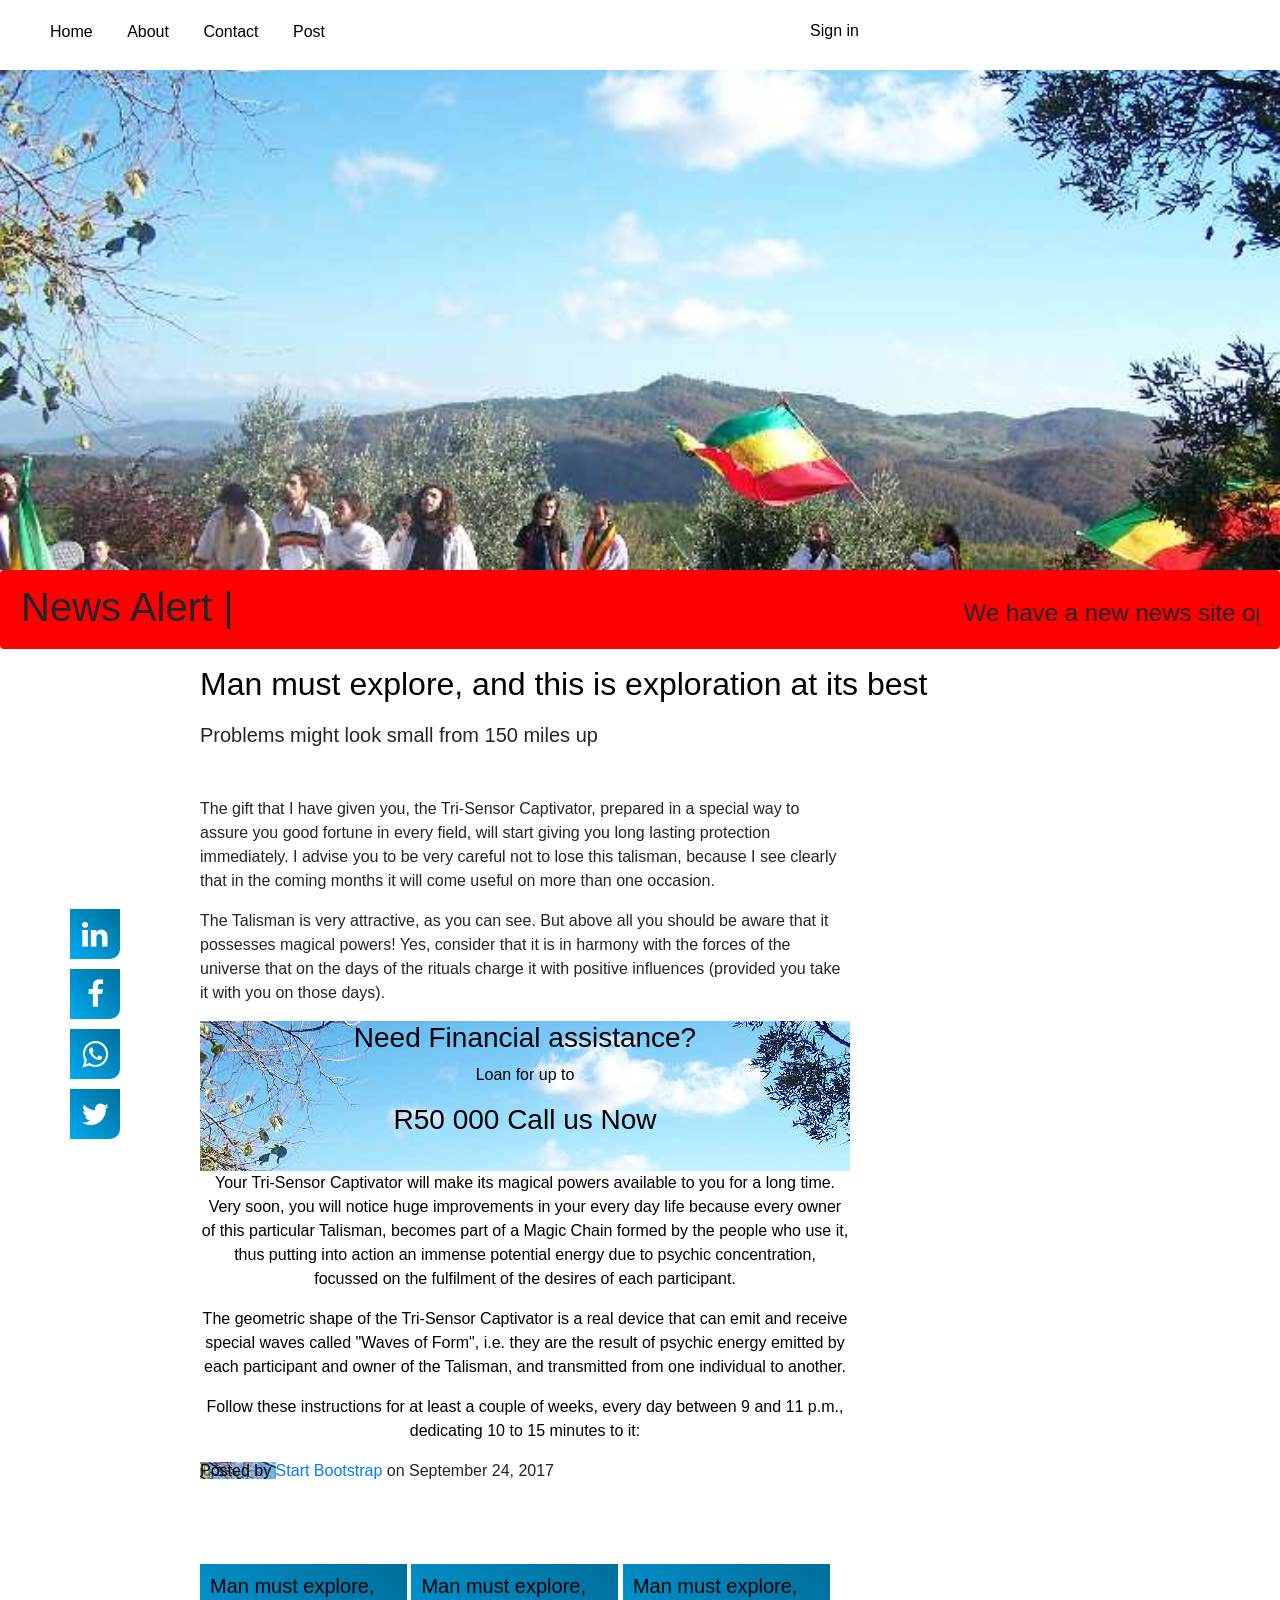
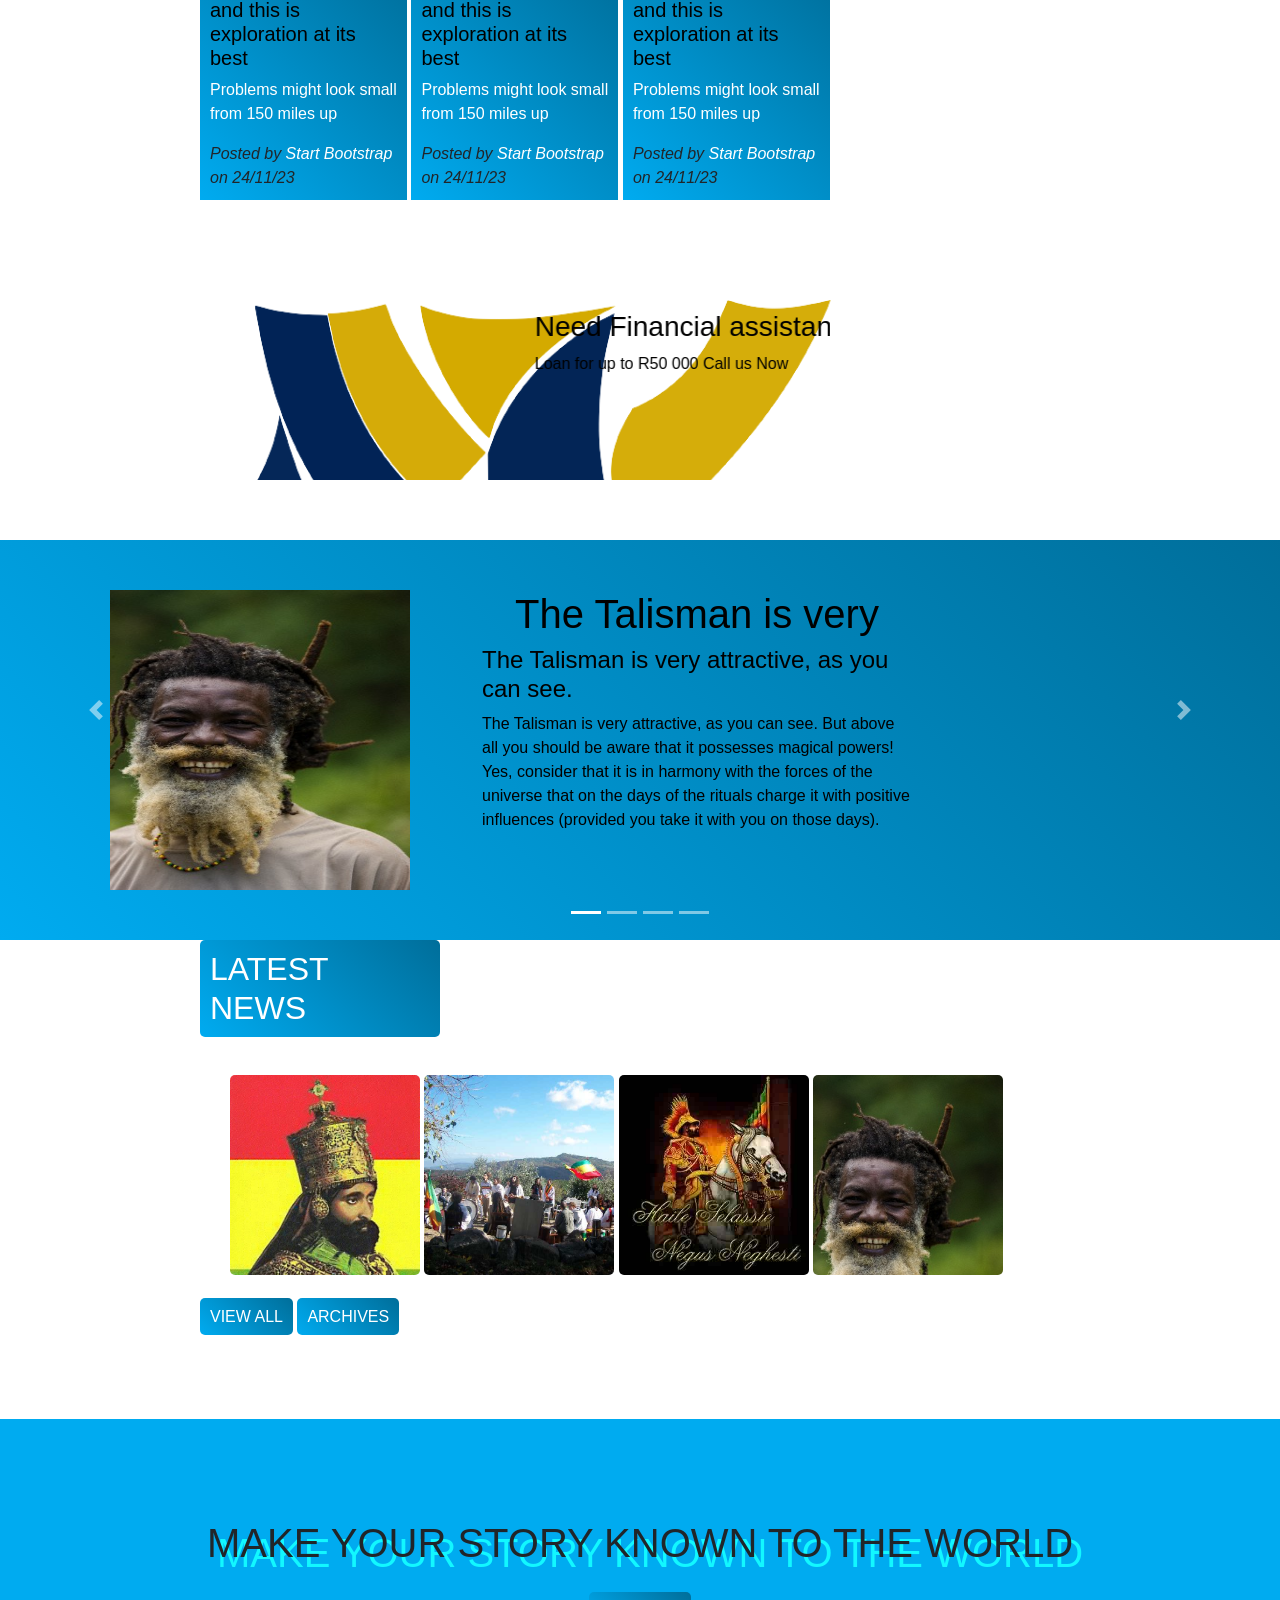
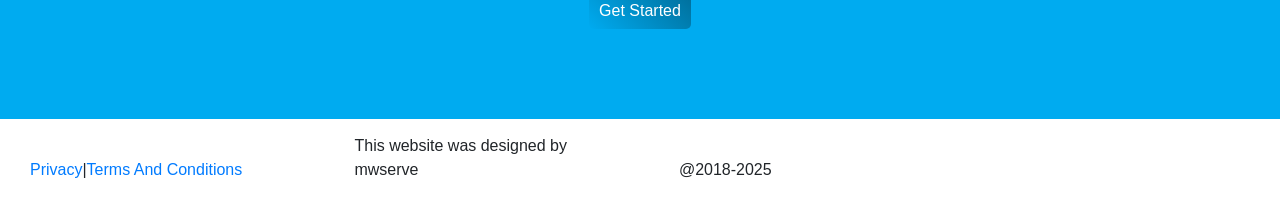
==== index.html @ f70dbe95 "Update and rename article.html to index.html" ====
<!DOCTYPE html PUBLIC "-//W3C//DTD XHTML 1.0 Transitional//EN" "http://www.w3.org/TR/xhtml1/DTD/xhtml1-transitional.dtd">
<html xmlns="http://www.w3.org/1999/xhtml">

<head>
<meta content="text/html; charset=utf-8" http-equiv="Content-Type" />
<title>ContactMe</title>
    <link rel="stylesheet" href="article.css">
    <link rel="stylesheet"  href="https://stackpath.bootstrapcdn.com/bootstrap/4.3.1/css/bootstrap.min.css">
    <link rel="stylesheet" href="https://stackpath.bootstrapcdn.com/font-awesome/4.7.0/css/font-awesome.min.css">
    <script src="https://code.jquery.com/jquery-3.3.1.slim.min.js"></script>
    <script src="https://cdnjs.cloudflare.com/ajax/libs/popper.js/1.14.7/umd/popper.min.js"></script>
    <script src="https://stackpath.bootstrapcdn.com/bootstrap/4.3.1/js/bootstrap.min.js"></script>
    <meta name="viewport" content="width=device-width, initial-scale=1">

</head>
<body>

<!---Navigation---->
<div class="menu">
    <div class="menu-bar">
        <a href="/">Home</a>
        <a href="about">About</a>
        <a href="contactme">Contact</a>
        <a href="add">Post</a>
    </div>
    <a class="brand" href="adduser">Sign in</a>
</div>










<!--Page Header--->
<div class="header"></div>
<div class="alert"><h1>News Alert |</h1>
    <div class="alert-box">
    <marquee>
        <h4>We have a new news site opening soon... <a href="/">Read More</a></h4>
    </marquee>
</div></div>
    <div class="heading">
        <h2>Man must explore, and this is exploration at its best</h2>
            <div class="container">
		        <div class="row">
				<div class="page-heading">

                    <h5>Problems might look small from 150 miles up</h5>
                    <div class="box">
                        <a class="post-preview">

                            <p>The gift that I have given you, the Tri-Sensor Captivator, prepared in a special way to assure you good fortune in every field, will start giving you long lasting protection immediately. I advise you to be very careful not to lose this talisman, because I see clearly that in the coming months it will come useful on more than one occasion.</p>

                             <p>
                                 The Talisman is very attractive, as you can see.
                                 But above all you should be aware that it possesses magical powers! Yes, consider that it is in harmony with the forces of the universe that on the days of the rituals charge it with positive influences (provided you take it with you on those days).
                              </p>
                            <div class="advert">
                                <a href="user" class="advert">

                                        <h3>Need Financial assistance?</h3>
                                        <p>Loan for up to<h3>R50 000  Call us Now</h3></p>

                                
                            </div>
                            <p>Your Tri-Sensor Captivator will make its magical powers available to you for a long time. Very soon, you will notice huge improvements in your every day life because every owner of this particular Talisman, becomes part of a Magic Chain formed by the people who use it, thus putting into action an immense potential energy due to psychic concentration, focussed on the fulfilment of the desires of each participant.</p>

                               <p> The geometric shape of the Tri-Sensor Captivator is a real device that can emit and receive special waves called "Waves of Form", i.e. they are the result of psychic energy emitted by each participant and owner of the Talisman, and transmitted from one individual to another.</p>

                            <p>Follow these instructions for at least a couple of weeks, every day between 9 and 11 p.m., dedicating 10 to 15 minutes to it:</p>

                            <p class="post-meta">Posted by <a href="user">Start Bootstrap</a> on September 24, 2017</p>
                        </div>
                    </div>
				</div>
			</div>
		</div>


<div class="socials">
    <div class="socials-box">
        <a href="#" class="fa fa-linkedin"></a>
        <a href="#" class="fa fa-facebook"></a>
        <a href="#" class="fa fa-whatsapp"></a>
        <a href="#" class="fa fa-twitter"></a>
    </div>
</div>
<!----Main Content---->

<div class="left">
    <div class="cards">
        <a href="article1">
            <h2 class="post-title">Man must explore, and this is exploration at its best</h2>
            <p>Problems might look small from 150 miles up</p>
        </a>
        <em>Posted by <a href="user1">Start Bootstrap</a> on 24/11/23</em>
    </div>
    <div class="cards">
        <a href="article2">
            <h2 class="post-title">Man must explore, and this is exploration at its best</h2>
            <p>Problems might look small from 150 miles up</p>
        </a>
        <em>Posted by <a href="user2">Start Bootstrap</a> on 24/11/23</em>
    </div>
    <div class="cards">
        <a href="article3">
            <h2 class="post-title">Man must explore, and this is exploration at its best</h2>
            <p>Problems might look small from 150 miles up</p>
        </a>
        <em>Posted by <a href="user3">Start Bootstrap</a> on 24/11/23</em>
    </div>

    <div class="advert2">
        <a href="user" class="advert3">
            <marquee>
                <h3>Need Financial assistance?</h3>
                <p>Loan for up to R50 000  Call us Now </p>
            </marquee>
        </a>
    </div>
</div>


	<!-----Slider------->
    		<div id="headerSlider" class="carousel slide" aria-hidden="true" data-ride="carousel">
			<ol class="carousel-indicators">
				<li data-target="#headerSlider" data-slide-to="0" class="active"></li>
				<li data-target="#headerSlider" data-slide-to="1"></li>
				<li data-target="#headerSlider" data-slide-to="2"></li>
                <li data-target="#headerSlider" data-slide-to="3"></li>

			</ol>

<div id="slider">
    <h1></h1>
	<div class="carousel-inner">
		<div class="carousel-item active">
			<div class="img-fluid">
                <img src="elder.jpg" />

				<div class="carousel-caption">
                    <div class="carousel-caption-text">
                        <h1>The Talisman is very </h1>
                        <h4>The Talisman is very attractive, as you can see.</h4>
                        <p>
                            The Talisman is very attractive, as you can see.
                            But above all you should be aware that it possesses magical
                            powers! Yes, consider that it is in harmony with the forces of
                            the universe that on the days of the rituals charge it with
                            positive influences (provided you take it with you on those
                            days).
                        </p>
                    </div>
                </div>
		    </div>
        </div>

		<div class="carousel-item">
            <div class="img-fluid">
                <img src="9dwnq1jq3aa.jpg" />
            </div>
				<div class="carousel-caption">

                    <div class="carousel-caption-text">
                                                <h1>The Talisman is very </h1>
                        <h4>The Talisman is very attractive, as you can see.</h4>
                        <p>
                            The Talisman is very attractive, as you can see.
                            But above all you should be aware that it possesses magical
                            powers! Yes, consider that it is in harmony with the forces of
                            the universe that on the days of the rituals charge it with
                            positive influences (provided you take it with you on those
                            days).
                        </p>
                    </div>
                </div>
            </div>


		<div class="carousel-item">
            <div class="img-fluid">
                <img src="haile.jpg" />
            </div>
				<div class="carousel-caption">
                    <div class="carousel-caption-text">
                                                <h1>The Talisman is very </h1>
                        <h4>The Talisman is very attractive, as you can see.</h4>
                        <p>
                            The Talisman is very attractive, as you can see.
                            But above all you should be aware that it possesses magical
                            powers! Yes, consider that it is in harmony with the forces of
                            the universe that on the days of the rituals charge it with
                            positive influences (provided you take it with you on those
                            days).
                        </p>
                    </div>
                </div>
            </div>


		<div class="carousel-item">
			<div class="img-fluid">
                <img src="17.jpg" />
            </div>
				<div class="carousel-caption">
                    <div class="carousel-caption-text">
                                                <h1>The Talisman is very </h1>
                        <h4>The Talisman is very attractive, as you can see.</h4>
                        <p>
                            The Talisman is very attractive, as you can see.
                            But above all you should be aware that it possesses magical
                            powers! Yes, consider that it is in harmony with the forces of
                            the universe that on the days of the rituals charge it with
                            positive influences (provided you take it with you on those
                            days).
                        </p>
                    </div>
                </div>
	       </div>
        </div>






			<a class="carousel-control-prev" href="#headerSlider" role="button" data-slide="prev">
				<span class="carousel-control-prev-icon" aria-hidden="true"></span>
				<span class="sr-only">Previous</span>
			</a>
			<a class="carousel-control-next" href="#headerSlider" role="button" data-slide="next">
				<span class="carousel-control-next-icon" aria-hidden="true"></span>
				<span class="sr-only">Next</span>
			</a>

	</div>
	</div>


<div id="testimonials">
    <div class="heading">
    <h2>LATEST NEWS</h2>
    </div>
	<div class="testimonials">
		<div class="testimonial">
		<div class="testimonials-box">
			<div id="testimonial-kenzo">
				<div class="overlay">
                    <em> 02 Nov 24</em>
				<h6>Lebo Mooka</h6>
			<p>Mwserv is a black owned company that is focus is mainly on technology </p>
                    <a href="/">Read More</a>
				</div>
			</div>
			</div>
		</div>
		<div class="testimonial">
		<div class="testimonials-box">
			<div id="testimonial-emma">
				<div class="overlay">
                    <em> 02 Nov 24</em>
				<h6>Emmah Dube</h6>
				<p>Our mission is to became contributing unit of the community </p>
                    <a href="/">Read More</a>
				</div>
			</div>
			</div>
		</div>
		<div class="testimonial">
		<div class="testimonials-box">
			<div id="testimonial-lebo">
				<div class="overlay">
                    <em> 02 Nov 24</em>
				<h6>Tshepo Moeti</h6>
				<p>Clients are the source of strength,they push us to reach greater heights </p>
                    <a href="/">Read More</a>
				</div>
			</div>
			</div>
		</div>
		<div class="testimonial">
		<div class="testimonials-box">
			<div id="testimonial-thuso">
				<div class="overlay">
                    <em> 02 Nov 24</em>
				<h6>Empress Thuso</h6>
				<p>Partner with highly recognised companies and assist new companies</p>
                    <a href="/">Read More</a>
				</div>
			</div>
			</div>
		</div>
        <div class="view">
            <a href="add" class="buy-btn">VIEW ALL</a>
            <a href="add" class="buy-btn">ARCHIVES</a>
        </div>
    </div>
        <div class="add">
            <h1>Make your story known to the world</h1><br/>
            <a href="adduser" class="buy-btn">Get Started</a>
        </div>
<div class="footer">
    <div class="cardless">
        <a href="#">Privacy</a>|<a href="#">Terms And Conditions</a>
    </div>
    <div class="cardless">
        <p>This website was designed by mwserve </p>
    </div>
    <div class="cardless">
        <p>&#64;2018-2025</p>
    </div>

</div>
</div>

</body>

</html>
---- article.css ----
:root {
    --bg-color:#081b29;
    --main-color:#00abf0;
    --text-color:#333;
    --second-text-color:#555;
    --white-color:#fff;
    --cover-color:linear-gradient(45deg, #00abf0, #006e9a);
    --pages-color:linear-gradient(90deg, #fff, #ddd);
    --box-shadow:0, 0 .6rem rgba(0, 0, 0, .2);
}
.header
{
    background-image: url(17.jpg);
    height: 500px;
    background-attachment: fixed;
    background-size: cover;
    background-position: full image;

}

.brand
{
    color: black;
    padding:10px;
    margin-top: -45px;
    float:left;
    margin-left:800px;


}
.brand:hover {
    background: var(--main-color);
    color: var(--white-color);
    text-decoration:none;
box-shadow: 0 0 0.9rem #12f7ff;
}
@media screen and (max-width:1000px ){
	.brand{
        margin-left: 340px;
        margin-top: -38px;
	}
}
.menu
{
    color: #006600;
    margin-top: 20px;
    height:50px;

}
.menu-bar{
    margin-left:30px;
}
.menu-bar a
{
    padding:10px;
    color:black ;
    display:inline-block;
    margin-top: -10px;
    margin-left:10px;


}
.menu-bar a:hover {
    background: var(--main-color);
    color: var(--white-color);
    text-decoration:none;
    padding:10px;
    box-shadow: 0 0 0.9rem #12f7ff;
}
.socials
{
	margin-top:-610px;
    margin-left: 60px;

}
.socials-box{
    padding:10px;
    width:70px;
}
@media screen and (max-width:1000px ){
	.socials{
		margin-left: -80px;
        margin-top: -250px;
	}
}
.socials a
{
	background: var(--cover-color);
	font-size:30px;
	width:50px;
	text-align:center;
	margin-top:10px;
	margin-left:0px;
	height:50px;
	padding:10px;
    color: white;
    border-bottom-right-radius: 10px;
    text-decoration:none;


}
.socials a:hover
{
        background: var(--main-color);
    color: var(--white-color);
    text-decoration:none;
box-shadow: 0 0 0.9rem #12f7ff;
}
.left
{
    width:650px;
	margin-top:400px;
	padding:10px;
	margin-left:190px;
}
.cards
{
	background: var(--cover-color);
	width:207px;
	margin-top:5px;
	padding:10px;
	margin-left:0px;
	display:inline-block;

}
.cards h2
{
    font-size:20px
}
.cards a
{
    color:white;
}
.cards a:hover
{
    text-decoration:none;
}
.heading
{
    width:800px;
    margin-left:200px;
}
.alert
{
    background-color:red;
    padding:10px;
}
.alert h1
{
    width:300px;
}
.alert a
{
   color:black;
}
.alert a:hover
{
   color:white;
   text-decoration:none;
}

.alert-box
{
    margin-top:-40px;
    margin-left:270px;
}
h2
{
    margin-left: 0px;
    color: black;
    margin-top: 20px;
    width:100%;
}
.register
{
    margin-left:65px;
    margin-top:30px;

}
.register .form-group
{
	margin-top:-105px;
}
.form-groups
{
    float:left;
    margin-left:20px;
}
.container
{
    margin-left: 0px;
    margin-top: 20px;
    width: 600px;
}
.box
{
	width:650px;
	margin-top:50px;
	margin-left:0px;
}
.advert
{
    height:150px;
    background-image: url(17.jpg);
    text-align:center;
    color:black;
}
.advert:hover{
text-decoration:none;
color:white;
}

.advert {
	animation: slideRight 1s ease forwards;
	opacity: 0;
	animation-delay: 2.0s;
}
@keyframes slideRight{
	0%{
		transform: translateX(-100px);
		opacity: 0;
	}
	100%{
		transform: translateX(0);
		opacity: 1;
	}
}


.advert2
{
    height:180px;
    background-image: url(mwslogo.png);
    text-align:center;
    color:black;
    margin-top:100px;
    margin-left:-10px;
    width:650px;
    padding:10px;
    background-size: cover;
    background-position: full image;
}
.advert2:hover
{
    text-decoration:none;
    color:white;
}
.advert2 {
	animation: slideBottom 1s ease forwards;
	opacity: 0;
	animation-delay: 4.0s;
}
@keyframes slideBottom{
	0%{
		transform: translateY(-100px);
		opacity: 0;
	}
	100%{
		transform: translateY(0);
		opacity: 1;
	}
}
.advert3
{
    text-align:center;
    color:black;
}
.advert3:hover{
text-decoration:none;
color:white;
}



/*-----Slider------*/
#slider
{
	width:100%;
	padding-top:10px;
    color: black;
    margin-top: 30px;
}
@media screen and (max-width:400px ){
    #slider{

        width: 480px;
	}
}
#slider h1
{
    margin-top: 10px;
    color: black;
    text-align: center;
    font-family:sans-serif;
}
.carousel-item
{
        height: 400px;
        width: 100%;
        background: var(--cover-color);
}
@media screen and (max-width:400px ){
    .carousel-item{
        height: 700px;
        width: 480px;
	}
}
.carousel-caption
{
	margin-left: 270px;
    width: 470px;
    height: 400px;
    background-color: ;
}
@media screen and (max-width:1000px ){
    .carousel-caption{
        margin-left: 185px;
        width: 220px;
	}
}
@media screen and (max-width:400px ){
    .carousel-caption{
        margin-left: -65px;
        margin-top: 90px;
        width: 465px;
        height: 340px;
	}
}
.carousel-caption-text
{
   text-align: left;
    color: black;
    padding: 20px;
height:300px;
    margin-top: 20px;
    margin-left: 0px;
}

.img-fluid
{
	width:200px;
	height:400px;
    margin-left: 10px;
    background-color: ;

}
@media screen and (max-width:1000px ){
	.img-fluid{
        margin-left: 0px;


	}
}
@media screen and (max-width:400px ){
	.img-fluid{
        margin-left: 0px;width: 480px;


	}
}
.img-fluid img
{
    width: 300px;
    height:300px;
    margin-left: 100px;
    padding: 0px;
    margin-top:50px;

}
@media screen and (max-width:1000px ){
	.img-fluid img{
        margin-left: 0px;
        width: 250px;
        height: 400px;


	}
}
@media screen and (max-width:400px ){
	.img-fluid img{
        margin-left: 0px;
        width: 480px;
        height: 400px;


	}
}

.carousel-control-prev
{


    height: 40px;
    margin-top: 170px;
    margin-left: 0px;
}

@media screen and (max-width:1000px ){
    .carousel-control-prev{
        margin-left: -20px;
        margin-top: 90px;
	}
}
@media screen and (max-width:400px ){
    .carousel-control-prev{
        height: 80px;
        margin-top: 90px;
	}
}
.carousel-control-next
{

    height: 40px;
    margin-top: 170px;
    margin-right: 0px;
}
@media screen and (max-width:1000px ){
    .carousel-control-next{
        margin-right: 210px;
        margin-top: 90px;
	}
}
@media screen and (max-width:400px ){
    .carousel-control-next{
        margin-right: -140px;
        margin-top: 110px;
	}
}









#testimonials
{
    height: 400px;
    margin-top: 0px;
  	background-size: cover;
	width: 100%;
}
@media screen and (max-width:1000px ){
	#testimonials{
		height: 400px;
		margin-left: 10px;
		width: 466px;
	}
}
@media screen and (max-width:400px ){
	#testimonials{
		width: 470px;
		margin-left: 10px;
	}
}
.testimonials
{
	margin-top:10px;
	display:inline-block;
	padding-bottom:10px;
	margin-left:230px;



}


@media screen and (max-width:1000px ){
	.testimonials{
		margin-left:20px;
		margin-top: 10pz;
		height: 800px;

	}
}

@media screen and (max-width:400px ){
	.testimonials{
		width: 460px;margin-left: 20px;
    }
}

.testimonial
{

	display: inline-block;
	width: 190px;
	height: 300px;
	border-radius: 5px;
	color: white;
	text-align: center;

}
@media screen and (max-width:1000px ){
	.testimonial{
		width: 215px;
		height: 310px;
	}
}
@media screen and (max-width:400px ){
	.testimonial{
		width: 215px;
		height: 310px;
	}
}
.testimonials-box
{

	border-radius: 5px;
	margin-top: 20px;
	height: 200px;
	margin-left: 0px;
	width: 190px;
	text-align: center;
	transition: all ease 0.6s;

}
.testimonials-box:hover{
	transform: rotate3d(1,1,0,20deg);
}













	.testimonials h6
	{

		color: white;
		font-size: 18px;
		text-align: center;
		margin-top: 10px;
		padding-top: 0px;

	}

#testimonial-kenzo
{
	background-image: url(haile.jpg);
	background-repeat: no-repeat;
	background-size: cover;
	border-radius: 5px;
	height: 200px;
}
#testimonial-emma
{
	background-image: url(17.jpg);
	background-repeat: no-repeat;
	background-size: cover;
	border-radius: 5px;
	height: 200px;
}
#testimonial-lebo
{
	background-image: url(9dwnq1jq3aa.jpg);
	background-repeat: no-repeat;
	background-size: cover;
	border-radius: 5px;
	height: 200px;
}
#testimonial-thuso
{
	background-image: url(elder.jpg);
	background-repeat: no-repeat;
	background-size: cover;
	border-radius: 5px;
	height: 200px;
}


.overlay{
	height: 100%;
	width: 100%;
	background: var(--cover-color);
	opacity: 0;
	transition: all ease 0.6s;
	border-radius: 5px;
}
.overlay:hover
{
	opacity: 1;

}
.overlay a
{
    color:white;
}
.overlay a:hover
{
    color:red;
    text-decoration:none;
}
.overlay em
{
    font-size:12px;
}
#testimonials h2
{

    padding:10px;
    color:white;
    width:30%;
    border-radius: 5px;
    background: var(--cover-color);
}
.view
{
    margin-top:-50px;
    margin-left:-30px;
}
.view a, .add a
{
    border-radius: 5px;
    background: var(--cover-color);
    padding:10px;
    margin-top:20px;

    color:white;
}
.buy-btn a
{
    width:500px;
}
.view a:hover, .add a:hover
{
    text-decoration:none;
    background: var(--main-color);
    color: var(--white-color);
    text-decoration:none;
box-shadow: 0 0 0.9rem #12f7ff;
}
.add
{
    margin-top:80px;
    height:300px;
    background: var(--main-color);
    text-align:center;
    padding-top:100px;
}
.add h1
{
    color: 00abf0;
    text-transform:uppercase ;transition-duration: 1s;-webkit-background-clip:text;
   direction: left;
    transform:rotate3d(-50%,-50%);
    text-shadow: 10px 10px #12f7ff;
    behavior:slide;
    font-size: 40px;
}
.footer .cardless
{

	width:300px;
	margin-top:5px;
	padding:10px;
	margin-left:20px;
	display:inline-block;
	background-color:white;

}
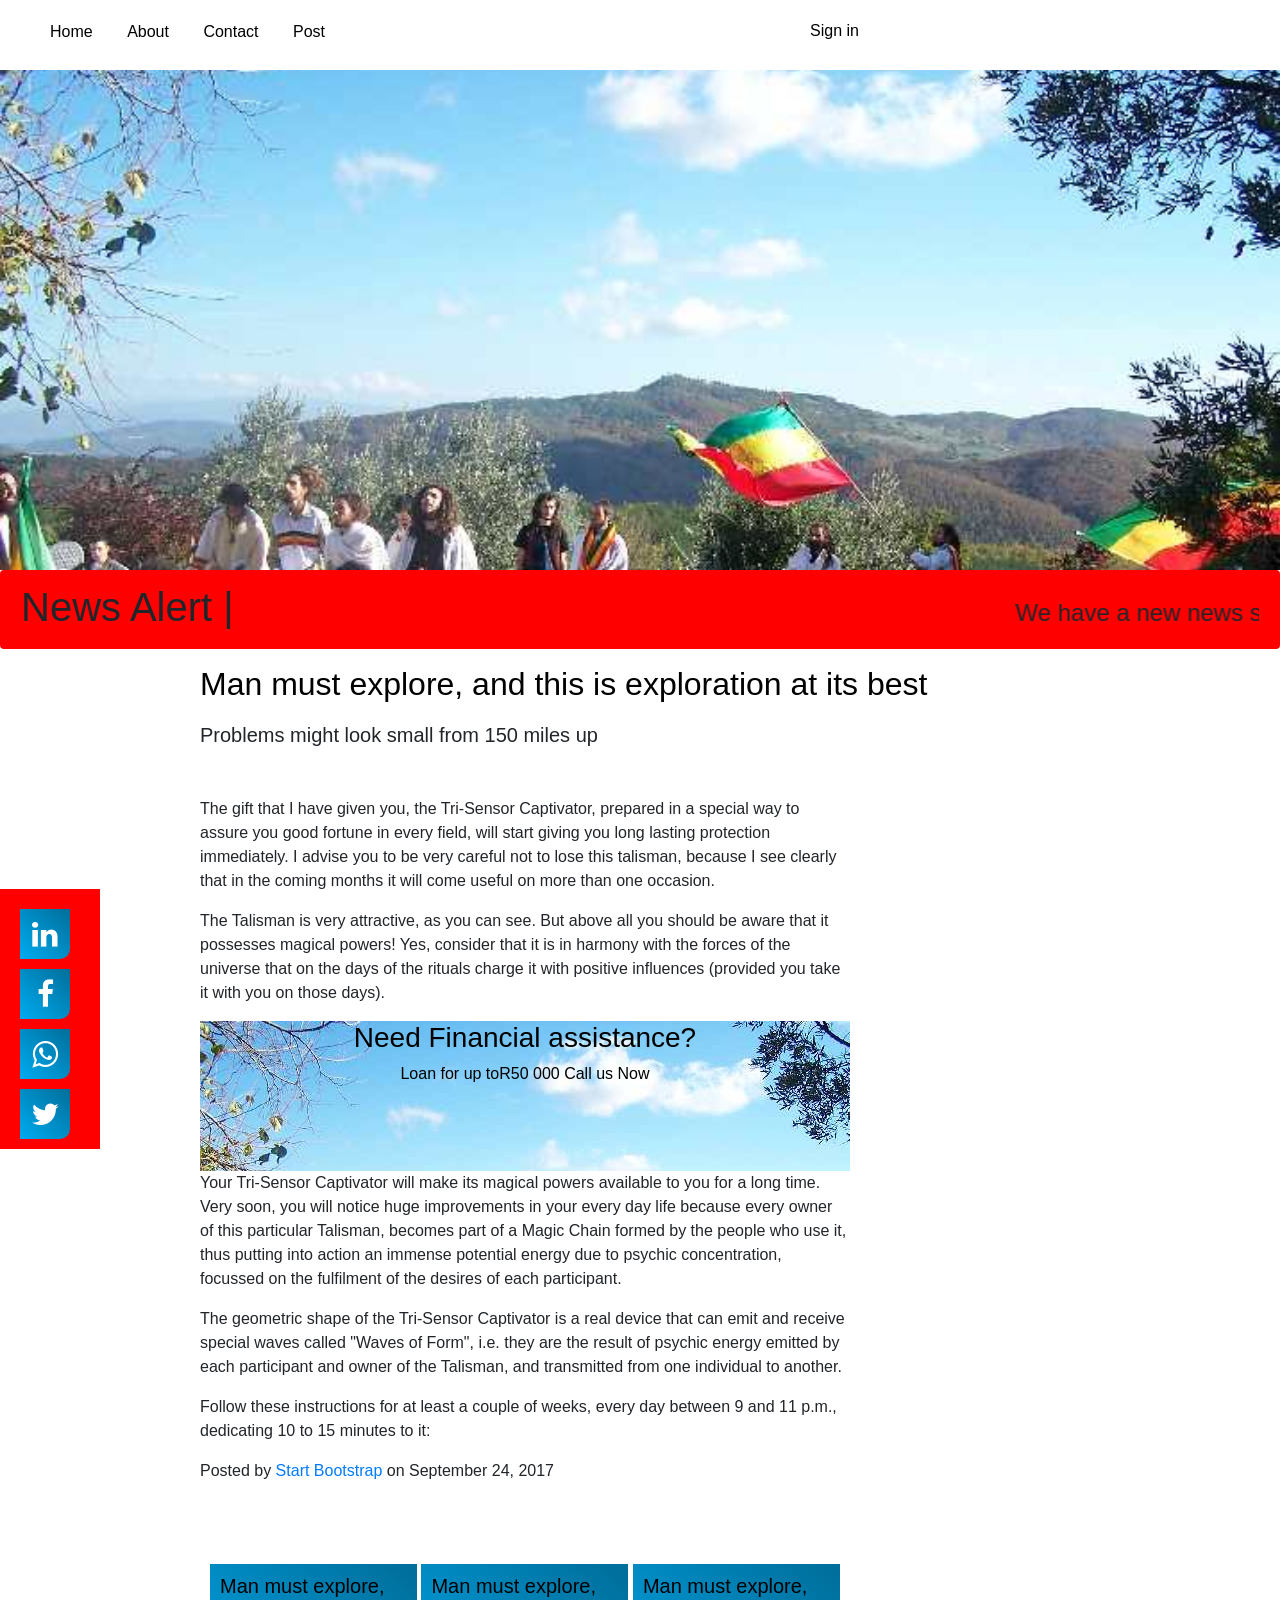
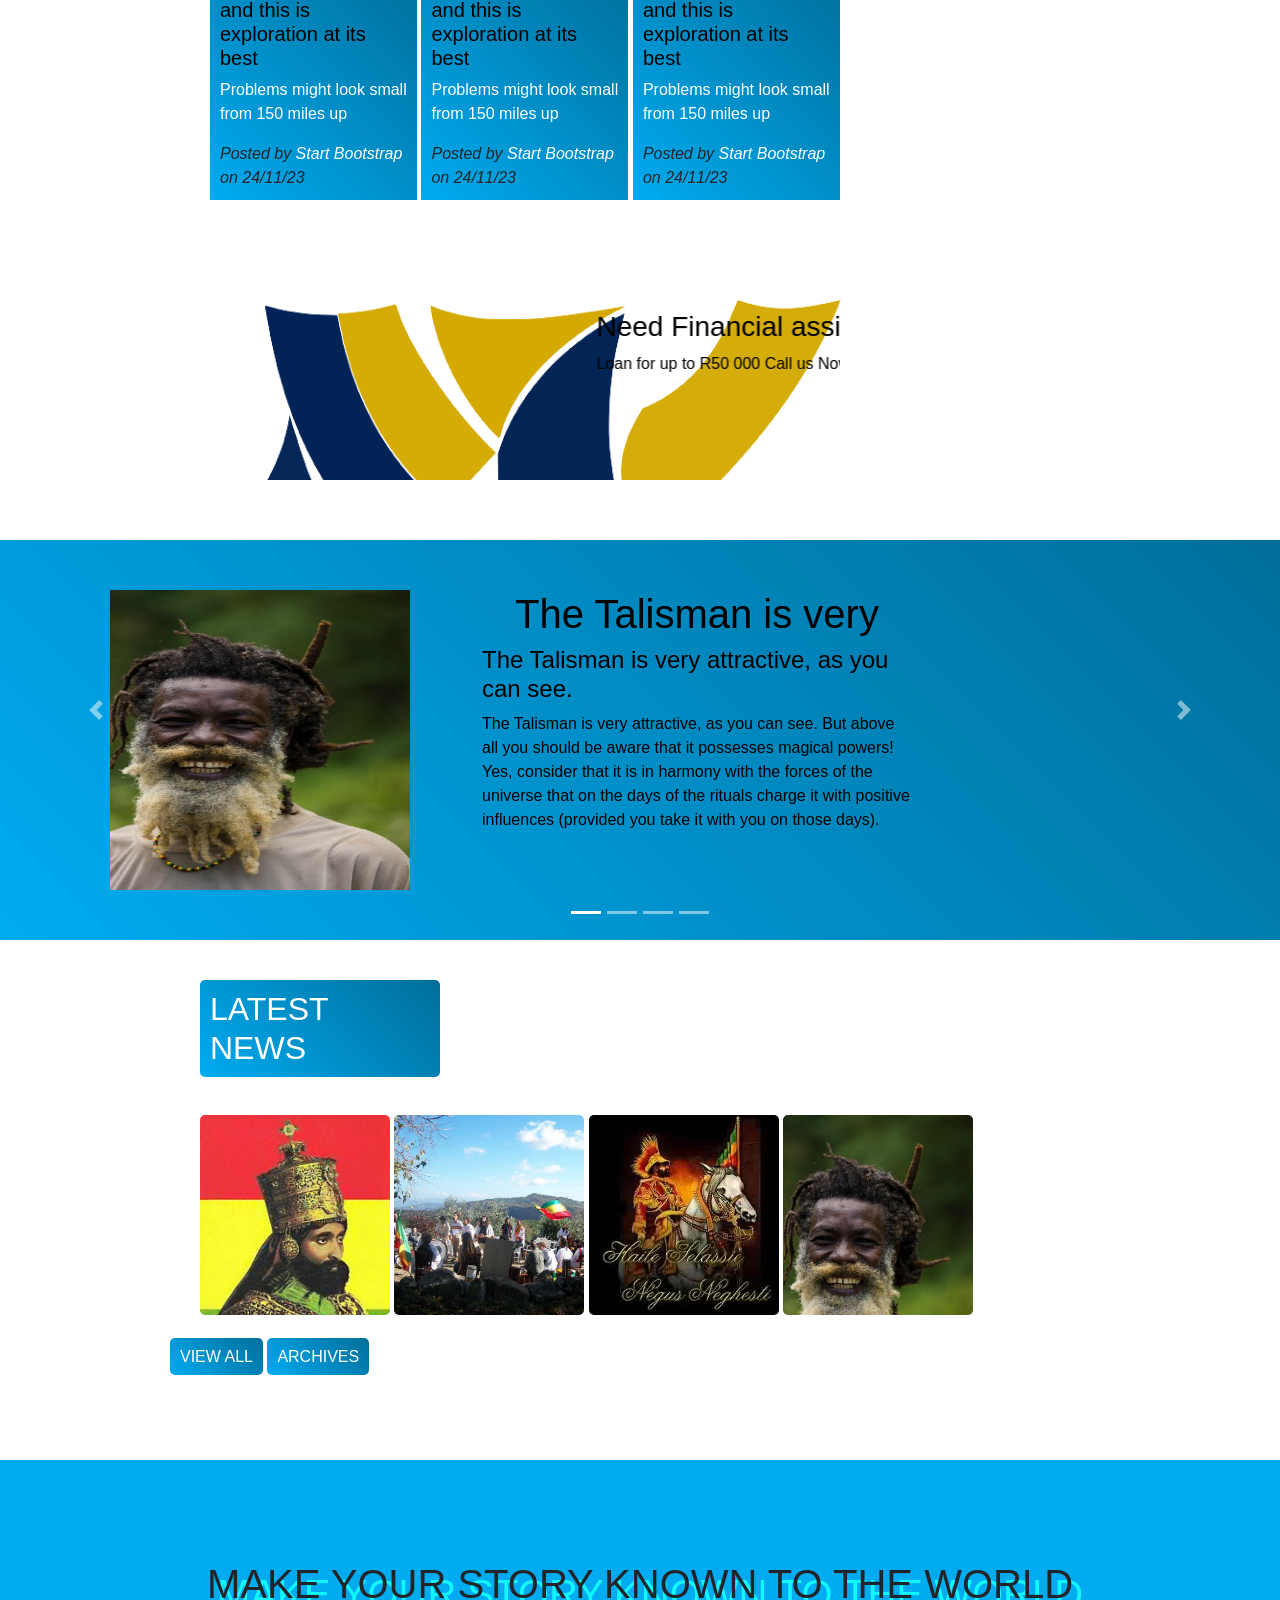
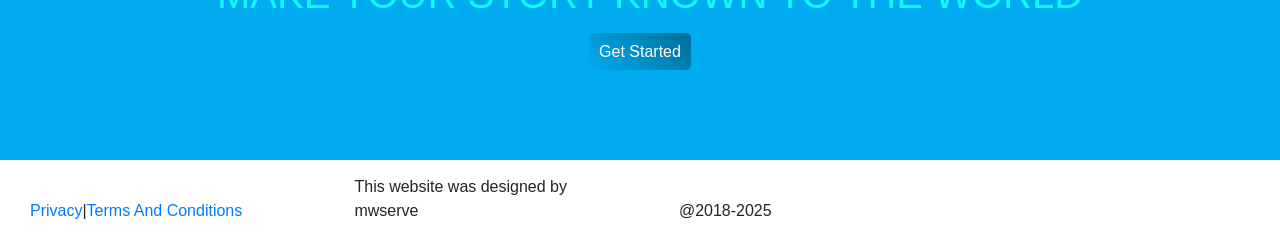
==== commit 5b246ef2: "Update index.html" ====
--- a/index.html
+++ b/index.html
@@ -40,10 +40,11 @@
 <div class="header"></div>
 <div class="alert"><h1>News Alert |</h1>
     <div class="alert-box">
-    <marquee>
-        <h4>We have a new news site opening soon... <a href="/">Read More</a></h4>
-    </marquee>
-</div></div>
+		<marquee>
+			<h4>We have a new news site opening soon... <a href="/">Read More</a></h4>
+		</marquee>
+	</div>
+</div>
     <div class="heading">
         <h2>Man must explore, and this is exploration at its best</h2>
             <div class="container">
@@ -52,7 +53,7 @@
 
                     <h5>Problems might look small from 150 miles up</h5>
                     <div class="box">
-                        <a class="post-preview">
+                        <div class="post-preview">
 
                             <p>The gift that I have given you, the Tri-Sensor Captivator, prepared in a special way to assure you good fortune in every field, will start giving you long lasting protection immediately. I advise you to be very careful not to lose this talisman, because I see clearly that in the coming months it will come useful on more than one occasion.</p>
 
@@ -64,8 +65,8 @@
                                 <a href="user" class="advert">
 
                                         <h3>Need Financial assistance?</h3>
-                                        <p>Loan for up to<h3>R50 000  Call us Now</h3></p>
-
+                                        <p>Loan for up toR50 000  Call us Now</p>
+								</a>
                                 
                             </div>
                             <p>Your Tri-Sensor Captivator will make its magical powers available to you for a long time. Very soon, you will notice huge improvements in your every day life because every owner of this particular Talisman, becomes part of a Magic Chain formed by the people who use it, thus putting into action an immense potential energy due to psychic concentration, focussed on the fulfilment of the desires of each participant.</p>
@@ -81,7 +82,7 @@
 			</div>
 		</div>
 
-
+	</div>
 <div class="socials">
     <div class="socials-box">
         <a href="#" class="fa fa-linkedin"></a>
@@ -299,11 +300,12 @@
             <a href="add" class="buy-btn">VIEW ALL</a>
             <a href="add" class="buy-btn">ARCHIVES</a>
         </div>
-    </div>
+	</div></div>
         <div class="add">
             <h1>Make your story known to the world</h1><br/>
             <a href="adduser" class="buy-btn">Get Started</a>
         </div>
+	</div>
 <div class="footer">
     <div class="cardless">
         <a href="#">Privacy</a>|<a href="#">Terms And Conditions</a>
@@ -316,7 +318,7 @@
     </div>
 
 </div>
-</div>
+		
 
 </body>
 
--- a/article.css
+++ b/article.css
@@ -17,7 +17,11 @@
     background-position: full image;
 
 }
-
+@media screen and (max-width:400px ){
+    .header{
+        width: 490px;
+	}
+}
 .brand
 {
     color: black;
@@ -69,8 +73,8 @@
 }
 .socials
 {
-	margin-top:-610px;
-    margin-left: 60px;
+	margin-top:-610px;width: 100px;
+    margin-left: 0px;background-color: red;
 
 }
 .socials-box{
@@ -90,7 +94,7 @@
 	width:50px;
 	text-align:center;
 	margin-top:10px;
-	margin-left:0px;
+	margin-left:10px;
 	height:50px;
 	padding:10px;
     color: white;
@@ -111,7 +115,13 @@
     width:650px;
 	margin-top:400px;
 	padding:10px;
-	margin-left:190px;
+	margin-left:200px;
+}
+@media screen and (max-width:400px ){
+    .left{
+        width: 490px;
+		margin-left: 10px;
+	}
 }
 .cards
 {
@@ -123,6 +133,11 @@
 	display:inline-block;
 
 }
+@media screen and (max-width:400px ){
+    .cards{
+        width: 240px;
+	}
+}
 .cards h2
 {
     font-size:20px
@@ -139,6 +154,12 @@
 {
     width:800px;
     margin-left:200px;
+}
+@media screen and (max-width:400px ){
+    .heading{
+        width: 490px;
+		margin-left: 10px;
+	}
 }
 .alert
 {
@@ -191,6 +212,11 @@
     margin-left: 0px;
     margin-top: 20px;
     width: 600px;
+}
+@media screen and (max-width:400px ){
+    .container{
+        width: 490px;
+	}
 }
 .box
 {
@@ -240,6 +266,7 @@
     background-size: cover;
     background-position: full image;
 }
+
 .advert2:hover
 {
     text-decoration:none;
@@ -283,7 +310,7 @@
 @media screen and (max-width:400px ){
     #slider{
 
-        width: 480px;
+        width: 490px;
 	}
 }
 #slider h1
@@ -302,7 +329,7 @@
 @media screen and (max-width:400px ){
     .carousel-item{
         height: 700px;
-        width: 480px;
+        width: 490px;
 	}
 }
 .carousel-caption
@@ -438,7 +465,7 @@
 #testimonials
 {
     height: 400px;
-    margin-top: 0px;
+    margin-top: 40px;
   	background-size: cover;
 	width: 100%;
 }
@@ -451,7 +478,7 @@
 }
 @media screen and (max-width:400px ){
 	#testimonials{
-		width: 470px;
+		width: 490px;
 		margin-left: 10px;
 	}
 }
@@ -460,7 +487,7 @@
 	margin-top:10px;
 	display:inline-block;
 	padding-bottom:10px;
-	margin-left:230px;
+	margin-left:200px;
 
 
 
@@ -657,6 +684,7 @@
     behavior:slide;
     font-size: 40px;
 }
+
 .footer .cardless
 {
 
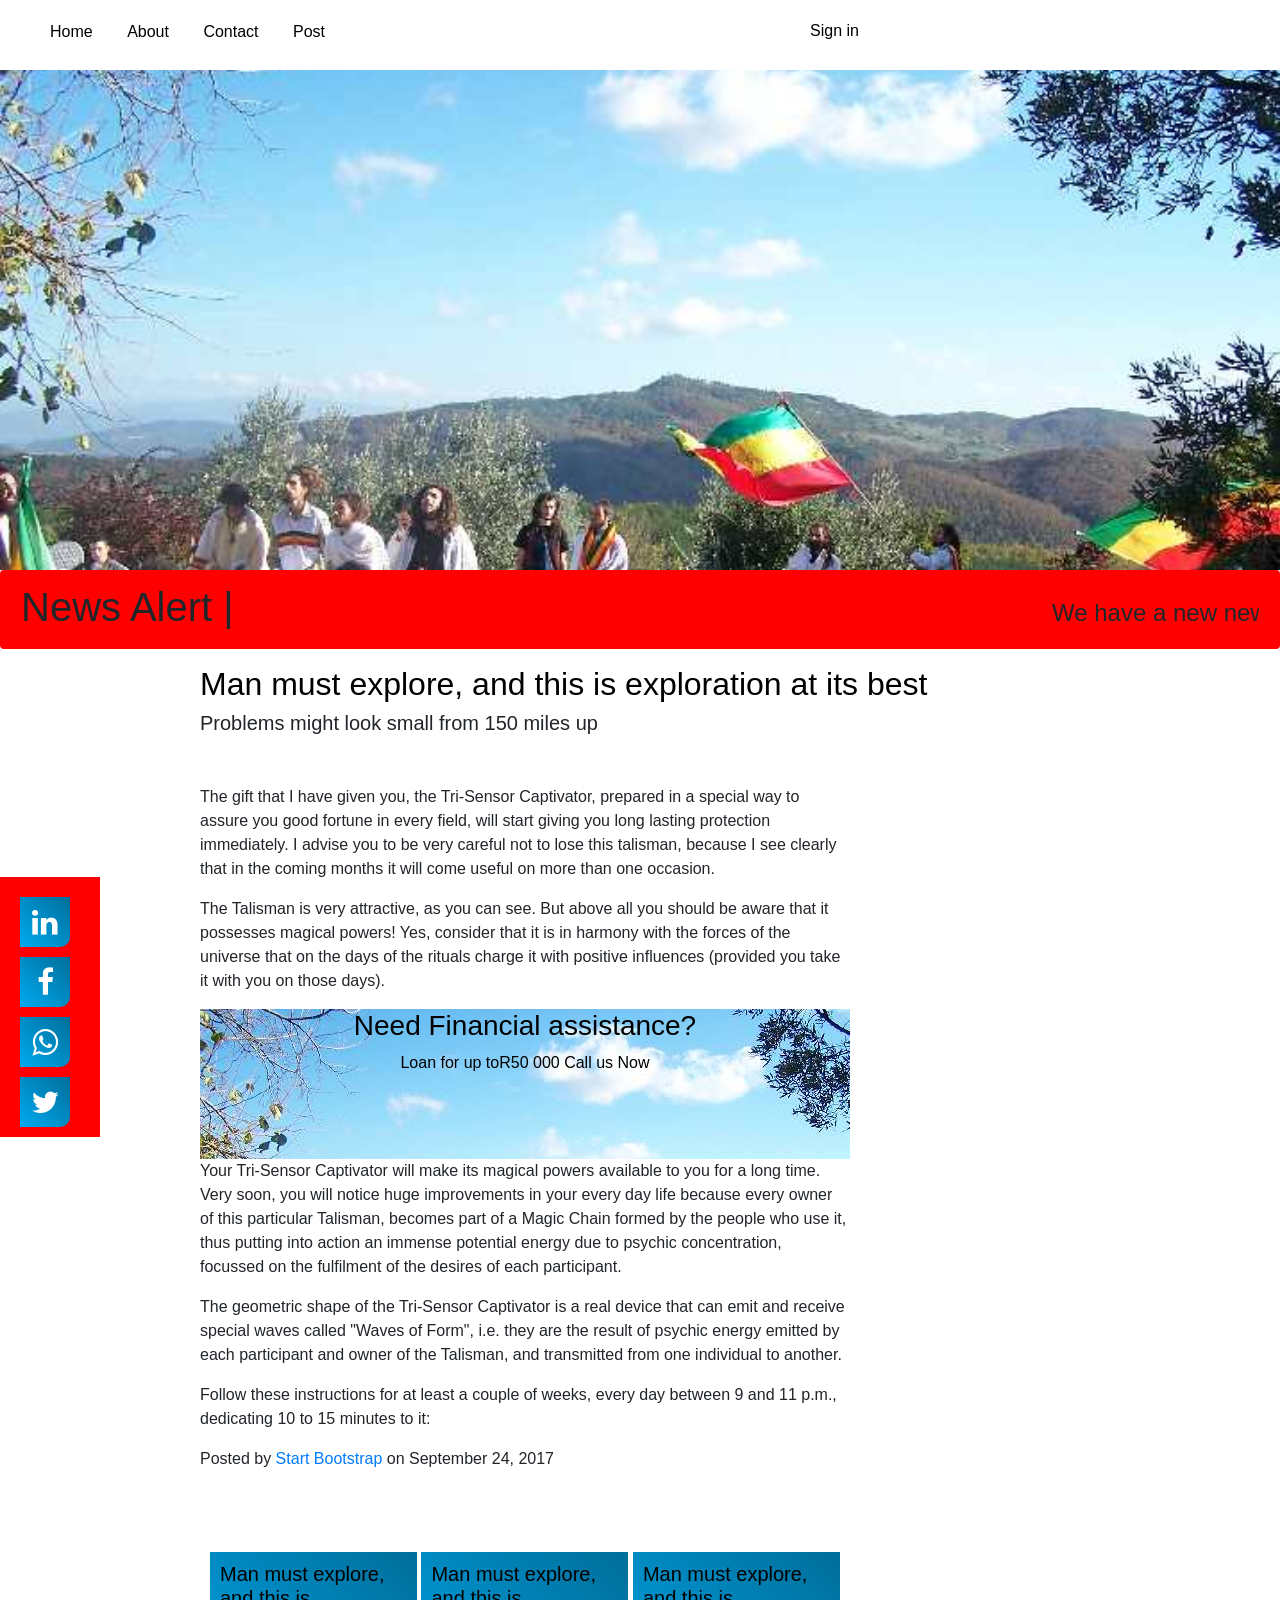
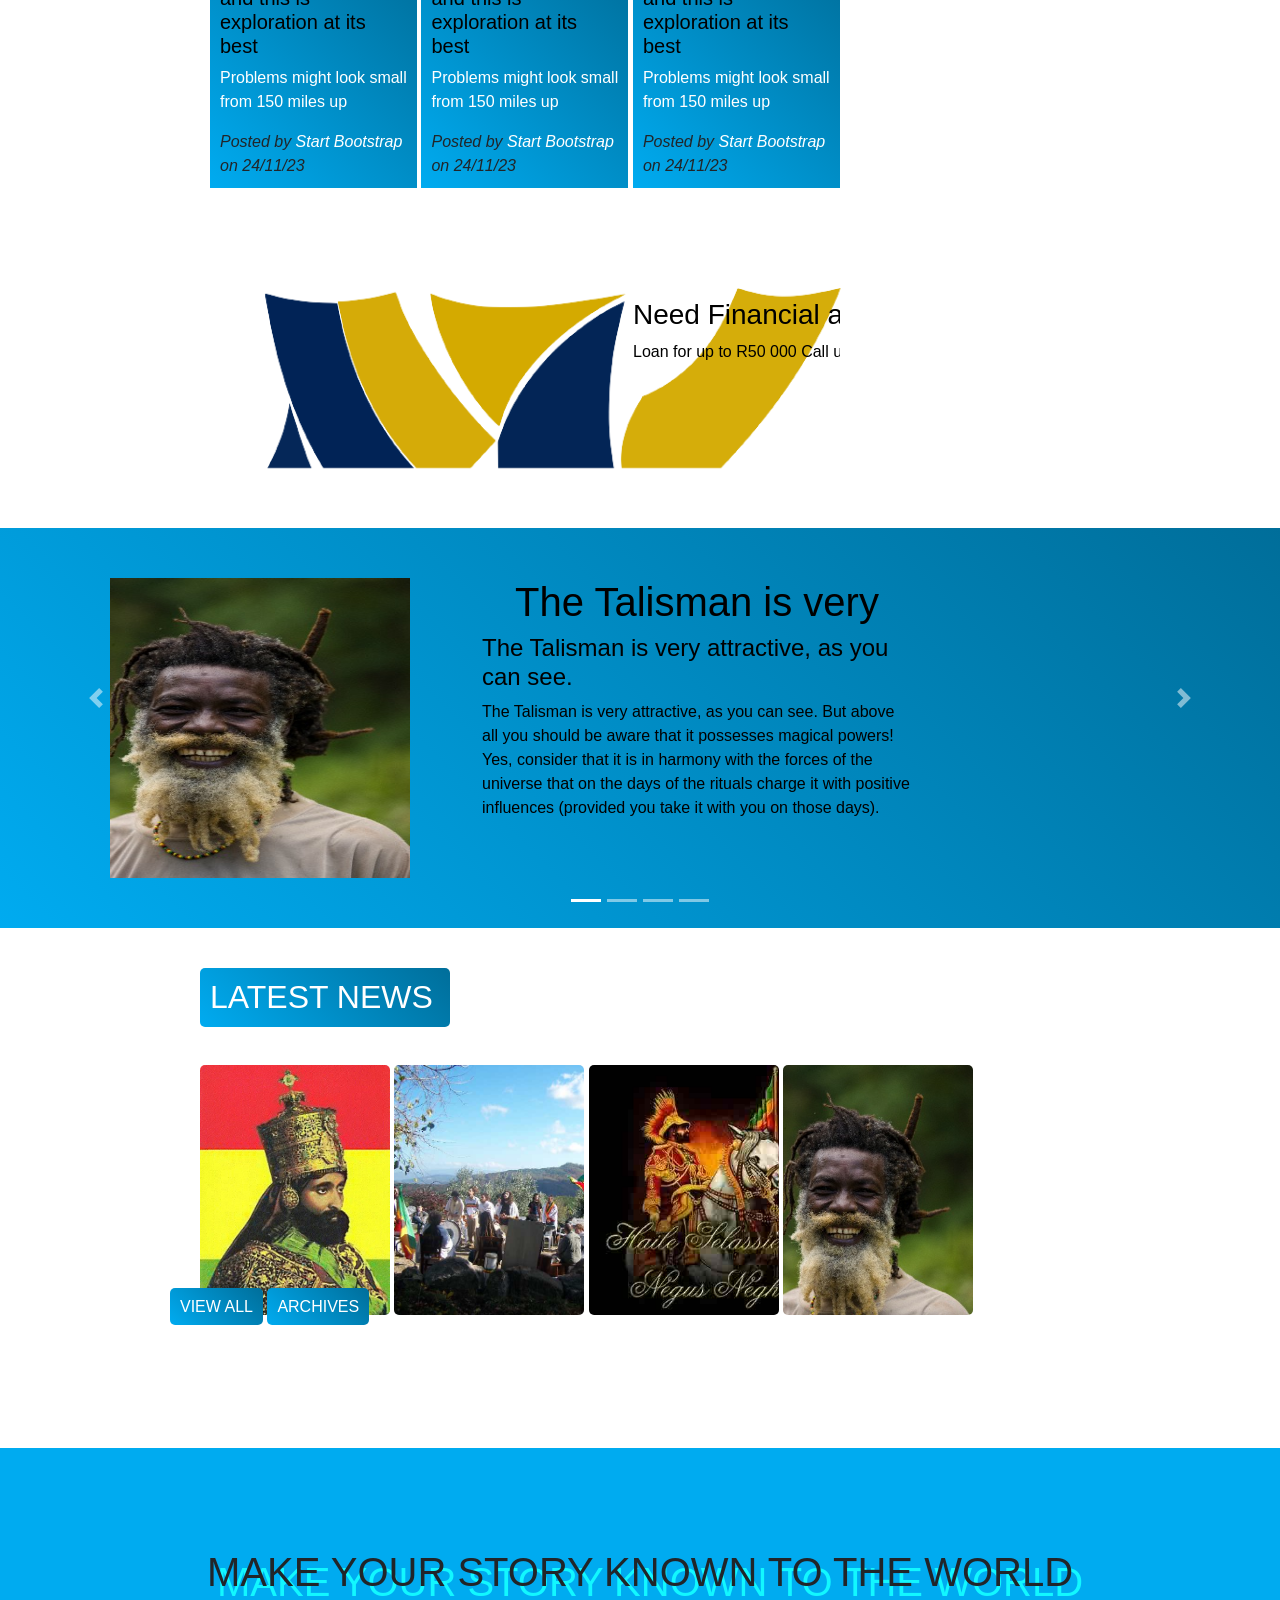
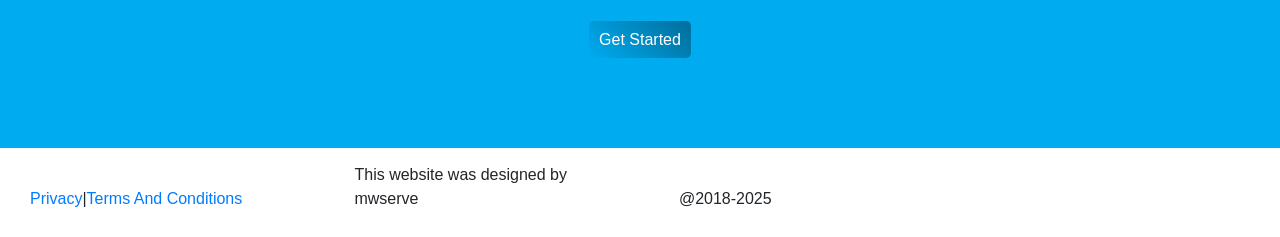
==== commit b0e775bd: "Update index.html" ====
--- a/index.html
+++ b/index.html
@@ -47,8 +47,6 @@
 </div>
     <div class="heading">
         <h2>Man must explore, and this is exploration at its best</h2>
-            <div class="container">
-		        <div class="row">
 				<div class="page-heading">
 
                     <h5>Problems might look small from 150 miles up</h5>
@@ -80,9 +78,6 @@
                     </div>
 				</div>
 			</div>
-		</div>
-
-	</div>
 <div class="socials">
     <div class="socials-box">
         <a href="#" class="fa fa-linkedin"></a>
--- a/article.css
+++ b/article.css
@@ -40,8 +40,8 @@
 }
 @media screen and (max-width:1000px ){
 	.brand{
-        margin-left: 340px;
-        margin-top: -38px;
+        margin-left: 400px;
+        margin-top: -45px;
 	}
 }
 .menu
@@ -83,8 +83,7 @@
 }
 @media screen and (max-width:1000px ){
 	.socials{
-		margin-left: -80px;
-        margin-top: -250px;
+		display: none;
 	}
 }
 .socials a
@@ -117,10 +116,18 @@
 	padding:10px;
 	margin-left:200px;
 }
-@media screen and (max-width:400px ){
+@media screen and (max-width:1000px ){
     .left{
         width: 490px;
+		margin-left: 0px;
+		margin-top: 40px;
+	}
+}
+@media screen and (max-width:400px ){
+    .left{
+        width: 490px;
 		margin-left: 10px;
+		margin-top: 100px;
 	}
 }
 .cards
@@ -133,9 +140,9 @@
 	display:inline-block;
 
 }
-@media screen and (max-width:400px ){
+@media screen and (max-width:1000px ){
     .cards{
-        width: 240px;
+        width: 480px;
 	}
 }
 .cards h2
@@ -155,6 +162,12 @@
     width:800px;
     margin-left:200px;
 }
+@media screen and (max-width:1000px ){
+    .heading{
+        width: 490px;
+		margin-left: 10px;
+	}
+}
 @media screen and (max-width:400px ){
     .heading{
         width: 490px;
@@ -166,6 +179,11 @@
     background-color:red;
     padding:10px;
 }
+@media screen and (max-width:400px ){
+    .alert{
+        width: 490px;
+	}
+}
 .alert h1
 {
     width:300px;
@@ -184,6 +202,11 @@
 {
     margin-top:-40px;
     margin-left:270px;
+}
+@media screen and (max-width:400px ){
+    .alert-box{
+        width: 490px;
+	}
 }
 h2
 {
@@ -223,6 +246,16 @@
 	width:650px;
 	margin-top:50px;
 	margin-left:0px;
+}
+@media screen and (max-width:1000px ){
+    .box{
+        width: 490px;
+	}
+}
+@media screen and (max-width:400px ){
+    .box{
+        width: 490px;
+	}
 }
 .advert
 {
@@ -266,7 +299,12 @@
     background-size: cover;
     background-position: full image;
 }
-
+@media screen and (max-width:1000px ){
+    .advert2{
+        width: 490px;
+		margin-left: 0px;
+	}
+}
 .advert2:hover
 {
     text-decoration:none;
@@ -425,7 +463,7 @@
 @media screen and (max-width:1000px ){
     .carousel-control-prev{
         margin-left: -20px;
-        margin-top: 90px;
+        margin-top: 200px;
 	}
 }
 @media screen and (max-width:400px ){
@@ -443,8 +481,8 @@
 }
 @media screen and (max-width:1000px ){
     .carousel-control-next{
-        margin-right: 210px;
-        margin-top: 90px;
+        margin-right: -10px;
+        margin-top: 200px;
 	}
 }
 @media screen and (max-width:400px ){
@@ -471,9 +509,9 @@
 }
 @media screen and (max-width:1000px ){
 	#testimonials{
-		height: 400px;
-		margin-left: 10px;
-		width: 466px;
+		height: 600px;
+		margin-left: 0px;
+		width: 500px;
 	}
 }
 @media screen and (max-width:400px ){
@@ -522,8 +560,8 @@
 }
 @media screen and (max-width:1000px ){
 	.testimonial{
-		width: 215px;
-		height: 310px;
+		width: 230px;
+		height: 240px;margin-top: 20px;
 	}
 }
 @media screen and (max-width:400px ){
@@ -548,7 +586,13 @@
 	transform: rotate3d(1,1,0,20deg);
 }
 
-
+@media screen and (max-width:1000px ){
+	.testimonials-box{
+		width: 230px;
+		height: 280px;
+		margin-top: -10px;
+	}
+}
 
 
 
@@ -577,7 +621,7 @@
 	background-repeat: no-repeat;
 	background-size: cover;
 	border-radius: 5px;
-	height: 200px;
+	height: 250px;
 }
 #testimonial-emma
 {
@@ -585,7 +629,7 @@
 	background-repeat: no-repeat;
 	background-size: cover;
 	border-radius: 5px;
-	height: 200px;
+	height: 250px;
 }
 #testimonial-lebo
 {
@@ -593,7 +637,7 @@
 	background-repeat: no-repeat;
 	background-size: cover;
 	border-radius: 5px;
-	height: 200px;
+	height: 250px;
 }
 #testimonial-thuso
 {
@@ -601,7 +645,7 @@
 	background-repeat: no-repeat;
 	background-size: cover;
 	border-radius: 5px;
-	height: 200px;
+	height: 250px;
 }
 
 
@@ -636,14 +680,25 @@
 
     padding:10px;
     color:white;
-    width:30%;
+    width:250px;
     border-radius: 5px;
     background: var(--cover-color);
 }
+@media screen and (max-width:1000px ){
+    #testimonials h2{
+        width: 240px;
+	}
+}
 .view
 {
     margin-top:-50px;
     margin-left:-30px;
+}
+@media screen and (max-width:1000px ){
+	.view{
+		margin-top: 20px;
+		margin-left: 0px;
+	}
 }
 .view a, .add a
 {
@@ -695,4 +750,11 @@
 	display:inline-block;
 	background-color:white;
 
+}
+@media screen and (max-width:1000px ){
+	.footer .cardless{
+		width: 250px;
+		margin-left: 0px;
+		
+	}
 }
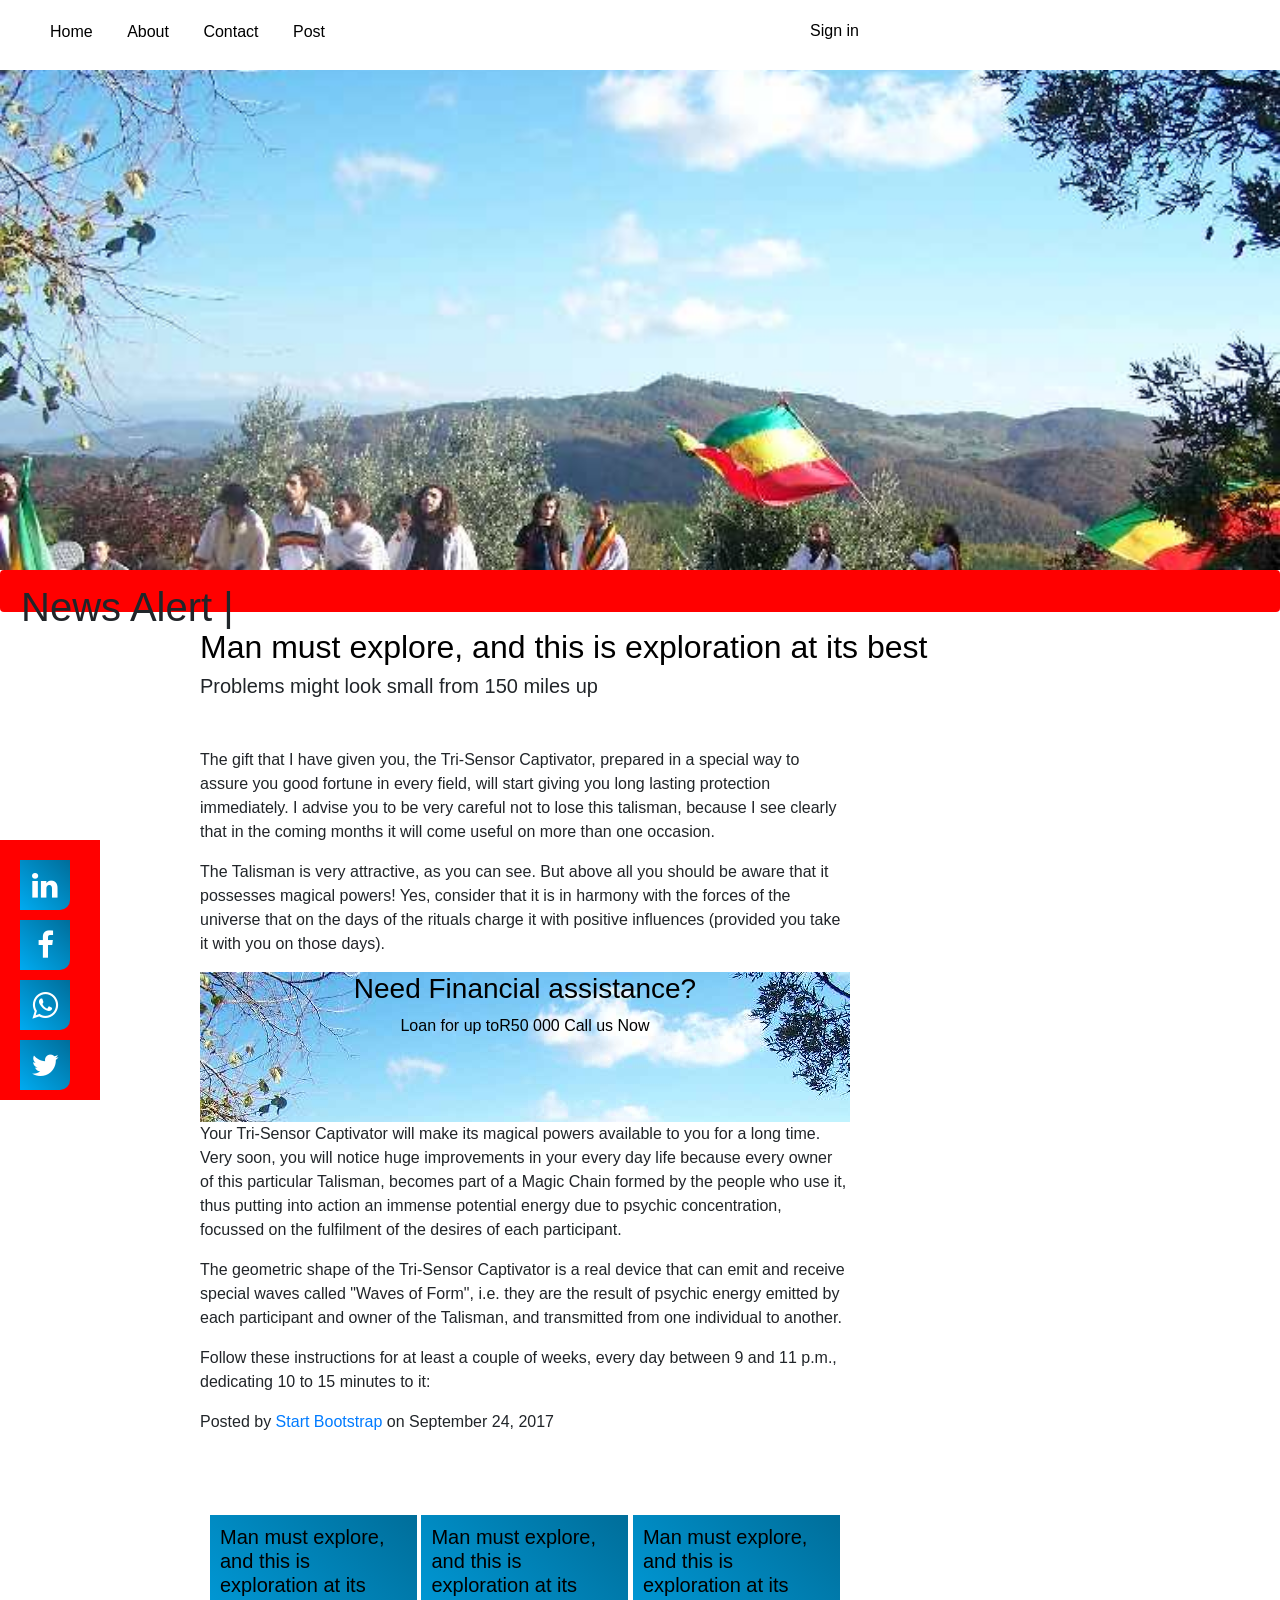
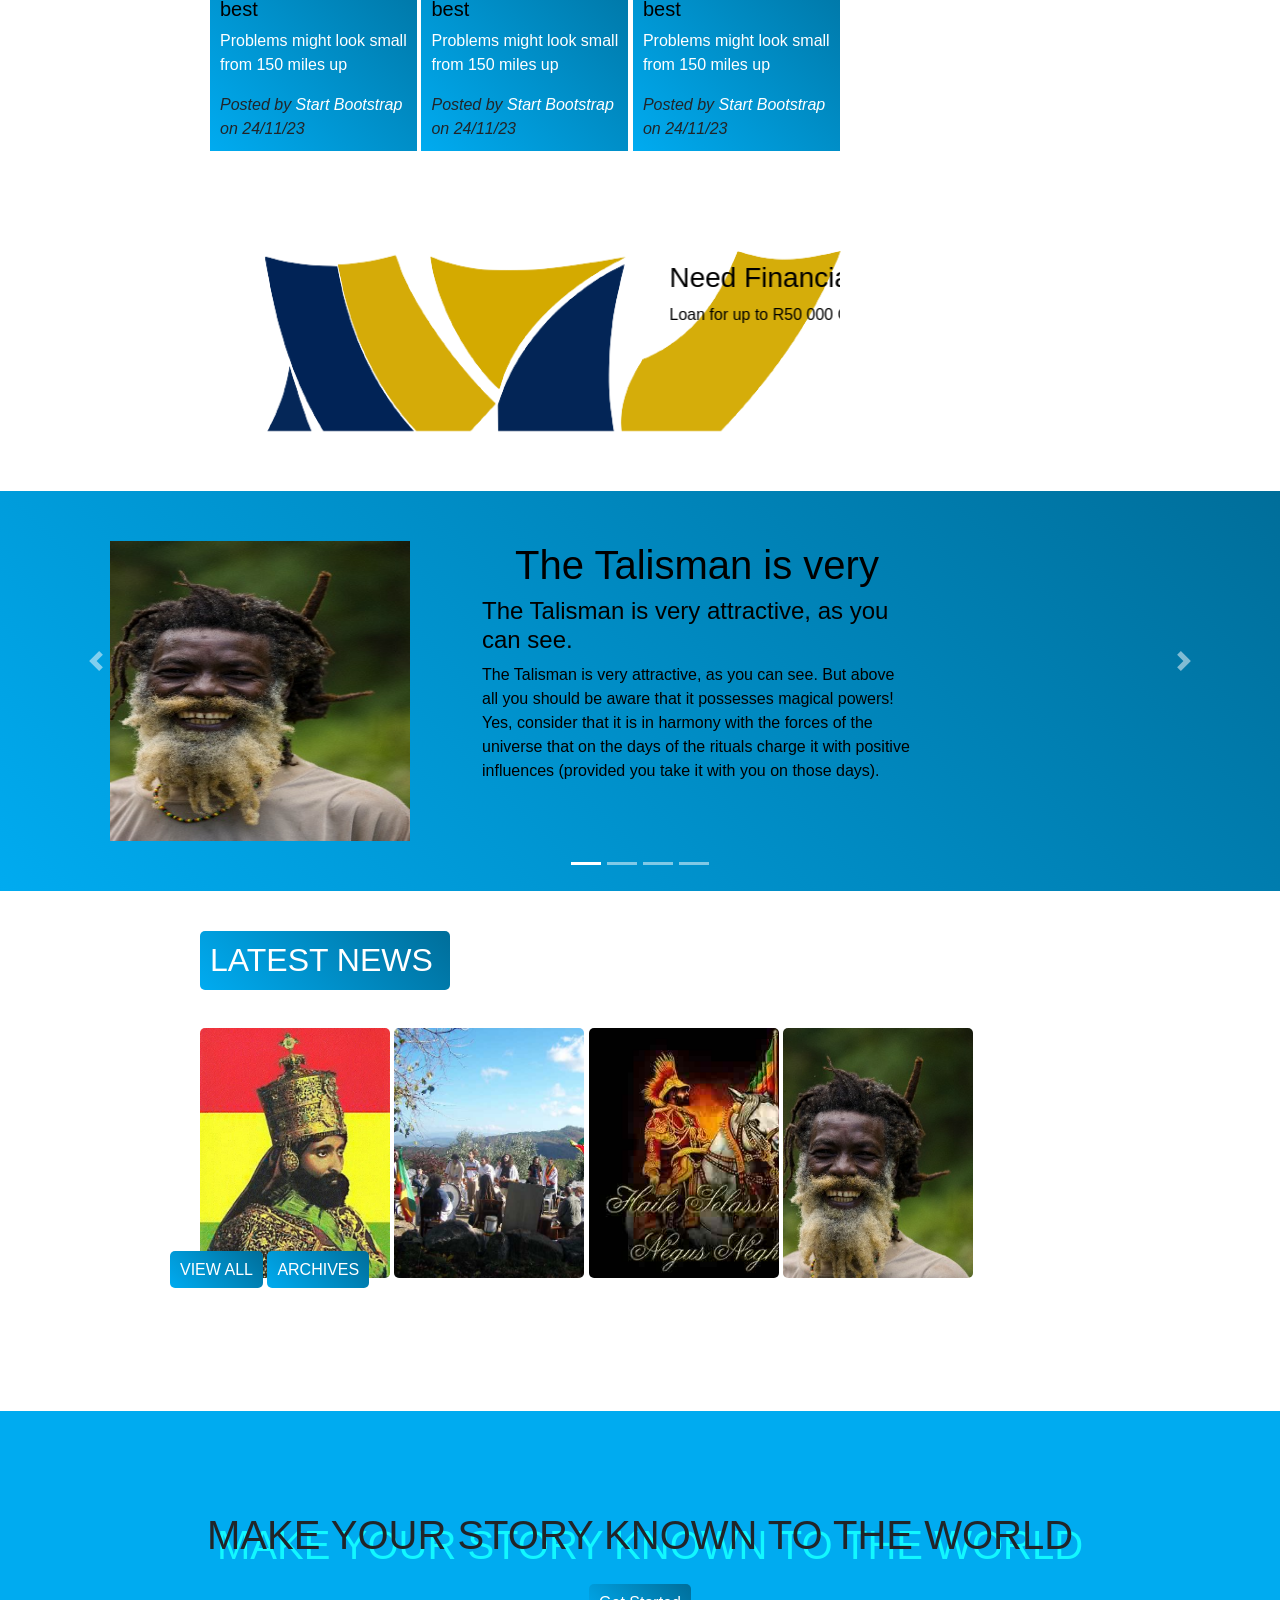
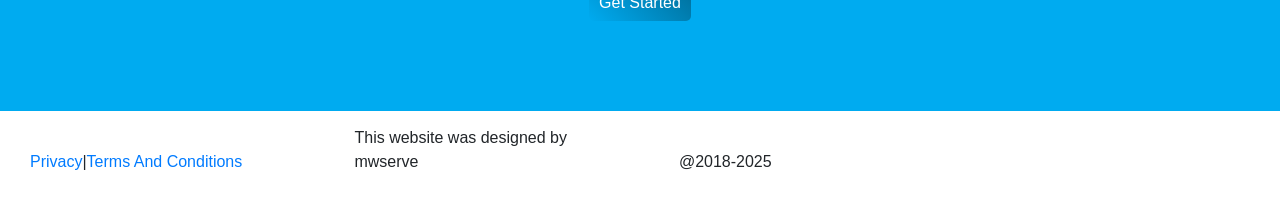
==== commit fbc30e40: "Update index.html" ====
--- a/index.html
+++ b/index.html
@@ -41,7 +41,6 @@
 <div class="alert"><h1>News Alert |</h1>
     <div class="alert-box">
 		<marquee>
-			<h4>We have a new news site opening soon... <a href="/">Read More</a></h4>
 		</marquee>
 	</div>
 </div>
--- a/article.css
+++ b/article.css
@@ -179,11 +179,7 @@
     background-color:red;
     padding:10px;
 }
-@media screen and (max-width:400px ){
-    .alert{
-        width: 490px;
-	}
-}
+
 .alert h1
 {
     width:300px;
@@ -566,8 +562,8 @@
 }
 @media screen and (max-width:400px ){
 	.testimonial{
-		width: 215px;
-		height: 310px;
+		width: 230px;
+		height: 250px;margin-top: 0px;
 	}
 }
 .testimonials-box
@@ -729,6 +725,13 @@
     text-align:center;
     padding-top:100px;
 }
+@media screen and (max-width:400px ){
+	.add{
+		width: 490px;
+		margin-left: 0px;
+		
+	}
+}
 .add h1
 {
     color: 00abf0;
@@ -757,4 +760,4 @@
 		margin-left: 0px;
 		
 	}
-}+}
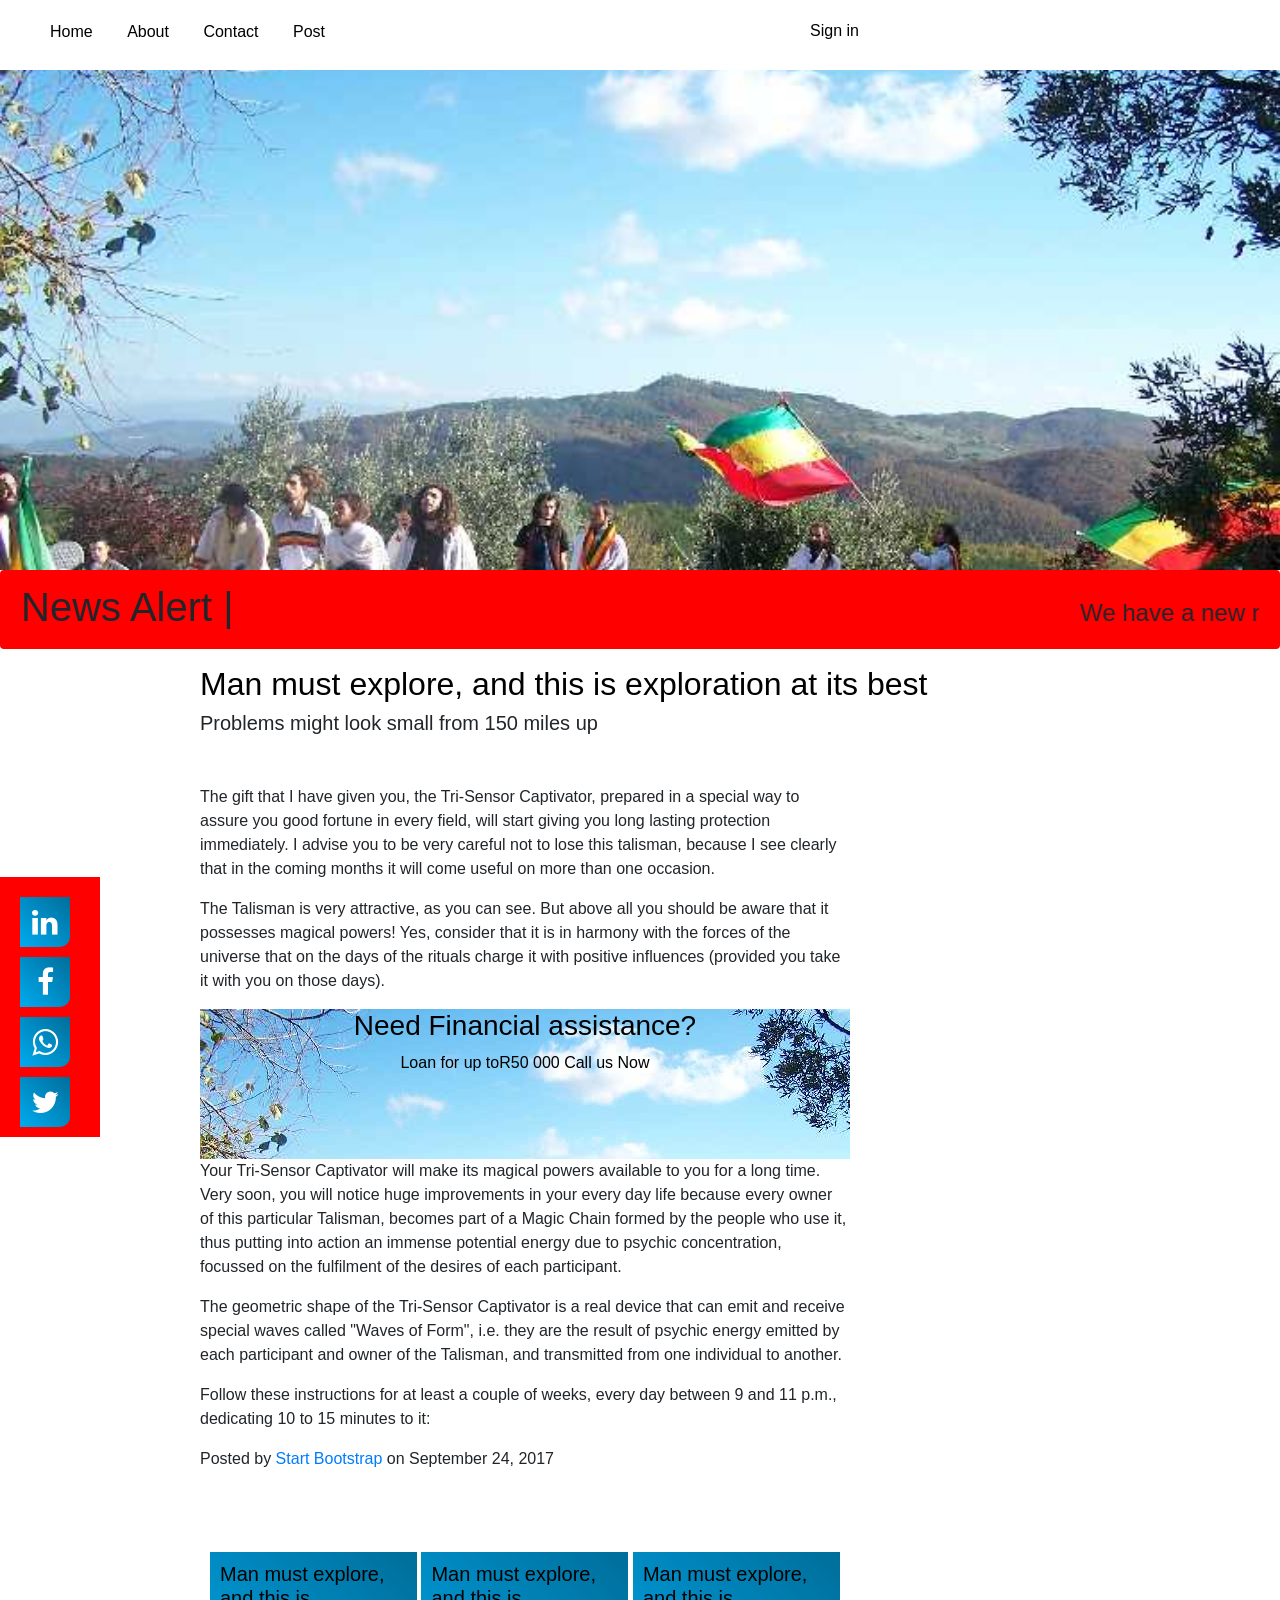
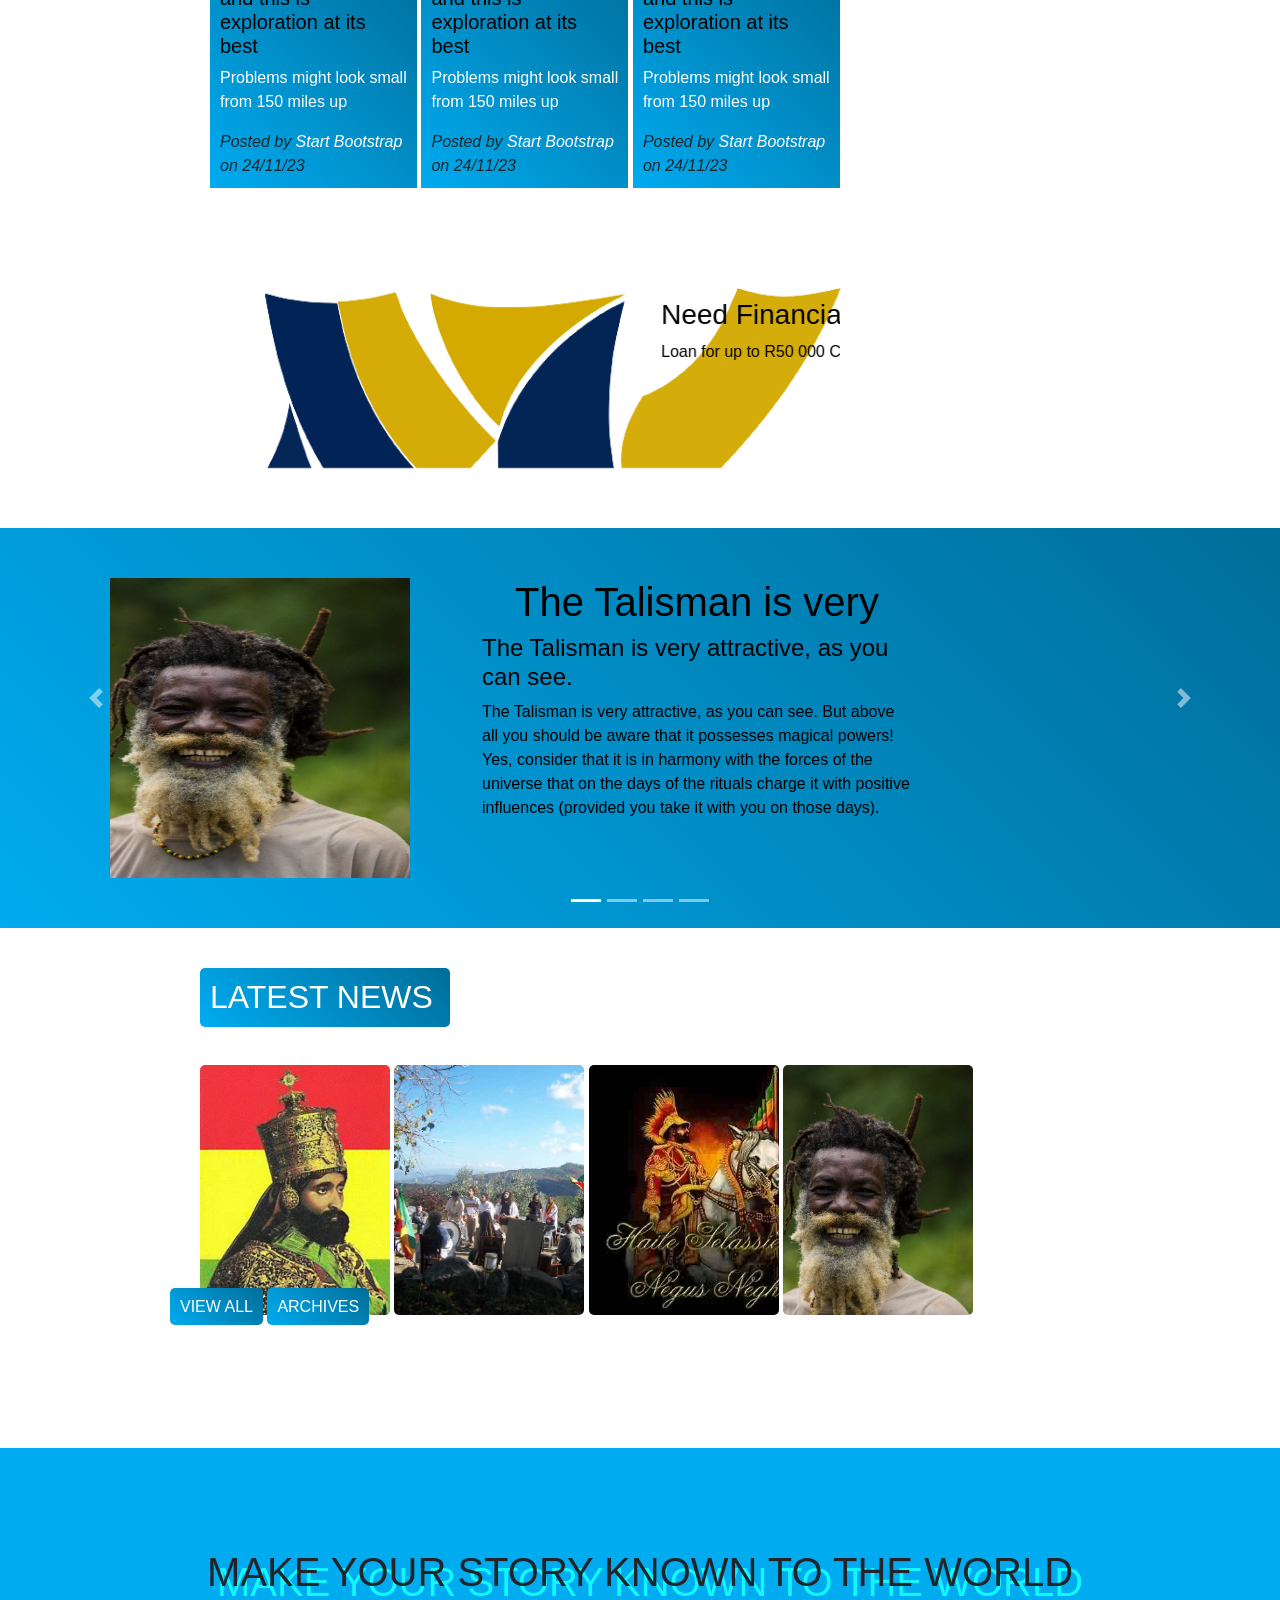
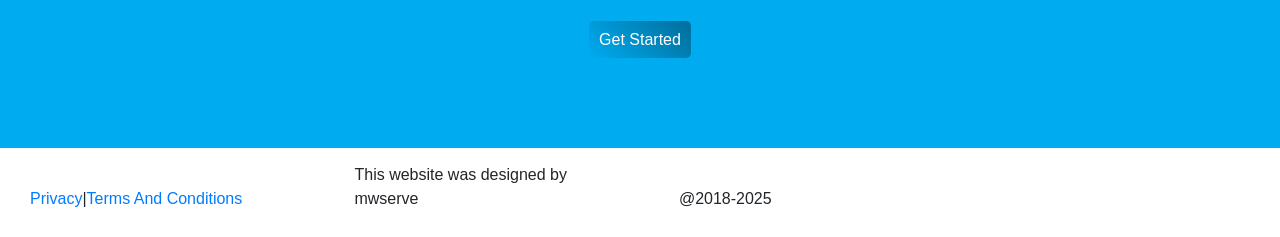
==== commit f36d7a4a: "Update index.html" ====
--- a/index.html
+++ b/index.html
@@ -41,6 +41,7 @@
 <div class="alert"><h1>News Alert |</h1>
     <div class="alert-box">
 		<marquee>
+			<h4>We have a new news site opening soon... <a href="/">Read More</a></h4>
 		</marquee>
 	</div>
 </div>
--- a/article.css
+++ b/article.css
@@ -19,7 +19,7 @@
 }
 @media screen and (max-width:400px ){
     .header{
-        width: 490px;
+        width: 500px;
 	}
 }
 .brand
@@ -41,6 +41,12 @@
 @media screen and (max-width:1000px ){
 	.brand{
         margin-left: 400px;
+        margin-top: -45px;
+	}
+}
+@media screen and (max-width:400px ){
+	.brand{
+        margin-left: 320px;
         margin-top: -45px;
 	}
 }
@@ -179,10 +185,21 @@
     background-color:red;
     padding:10px;
 }
-
+@media screen and (max-width:400px ){
+    .alert{
+        width: 490px;
+		margin-left: 0px;
+	}
+}
 .alert h1
 {
     width:300px;
+}
+@media screen and (max-width:400px ){
+    .alert h1{
+        width: 200px;
+		margin-left: 0px;font-size:30px;
+	}
 }
 .alert a
 {
@@ -344,7 +361,7 @@
 @media screen and (max-width:400px ){
     #slider{
 
-        width: 490px;
+        width: 500px;
 	}
 }
 #slider h1
@@ -465,7 +482,7 @@
 @media screen and (max-width:400px ){
     .carousel-control-prev{
         height: 80px;
-        margin-top: 90px;
+        margin-top: 200px;
 	}
 }
 .carousel-control-next
@@ -484,7 +501,7 @@
 @media screen and (max-width:400px ){
     .carousel-control-next{
         margin-right: -140px;
-        margin-top: 110px;
+        margin-top: 210px;
 	}
 }
 
@@ -512,8 +529,8 @@
 }
 @media screen and (max-width:400px ){
 	#testimonials{
-		width: 490px;
-		margin-left: 10px;
+		width: 500px;
+		margin-left: 0px;
 	}
 }
 .testimonials
@@ -531,7 +548,7 @@
 @media screen and (max-width:1000px ){
 	.testimonials{
 		margin-left:20px;
-		margin-top: 10pz;
+		margin-top: 10px;
 		height: 800px;
 
 	}
@@ -539,7 +556,7 @@
 
 @media screen and (max-width:400px ){
 	.testimonials{
-		width: 460px;margin-left: 20px;
+		width: 480px;margin-left: 10px;margin-top: 10px;
     }
 }
 
@@ -761,3 +778,10 @@
 		
 	}
 }
+@media screen and (max-width:400px ){
+	.footer .cardless{
+		width: 230px;
+		margin-left: 0px;
+		
+	}
+}
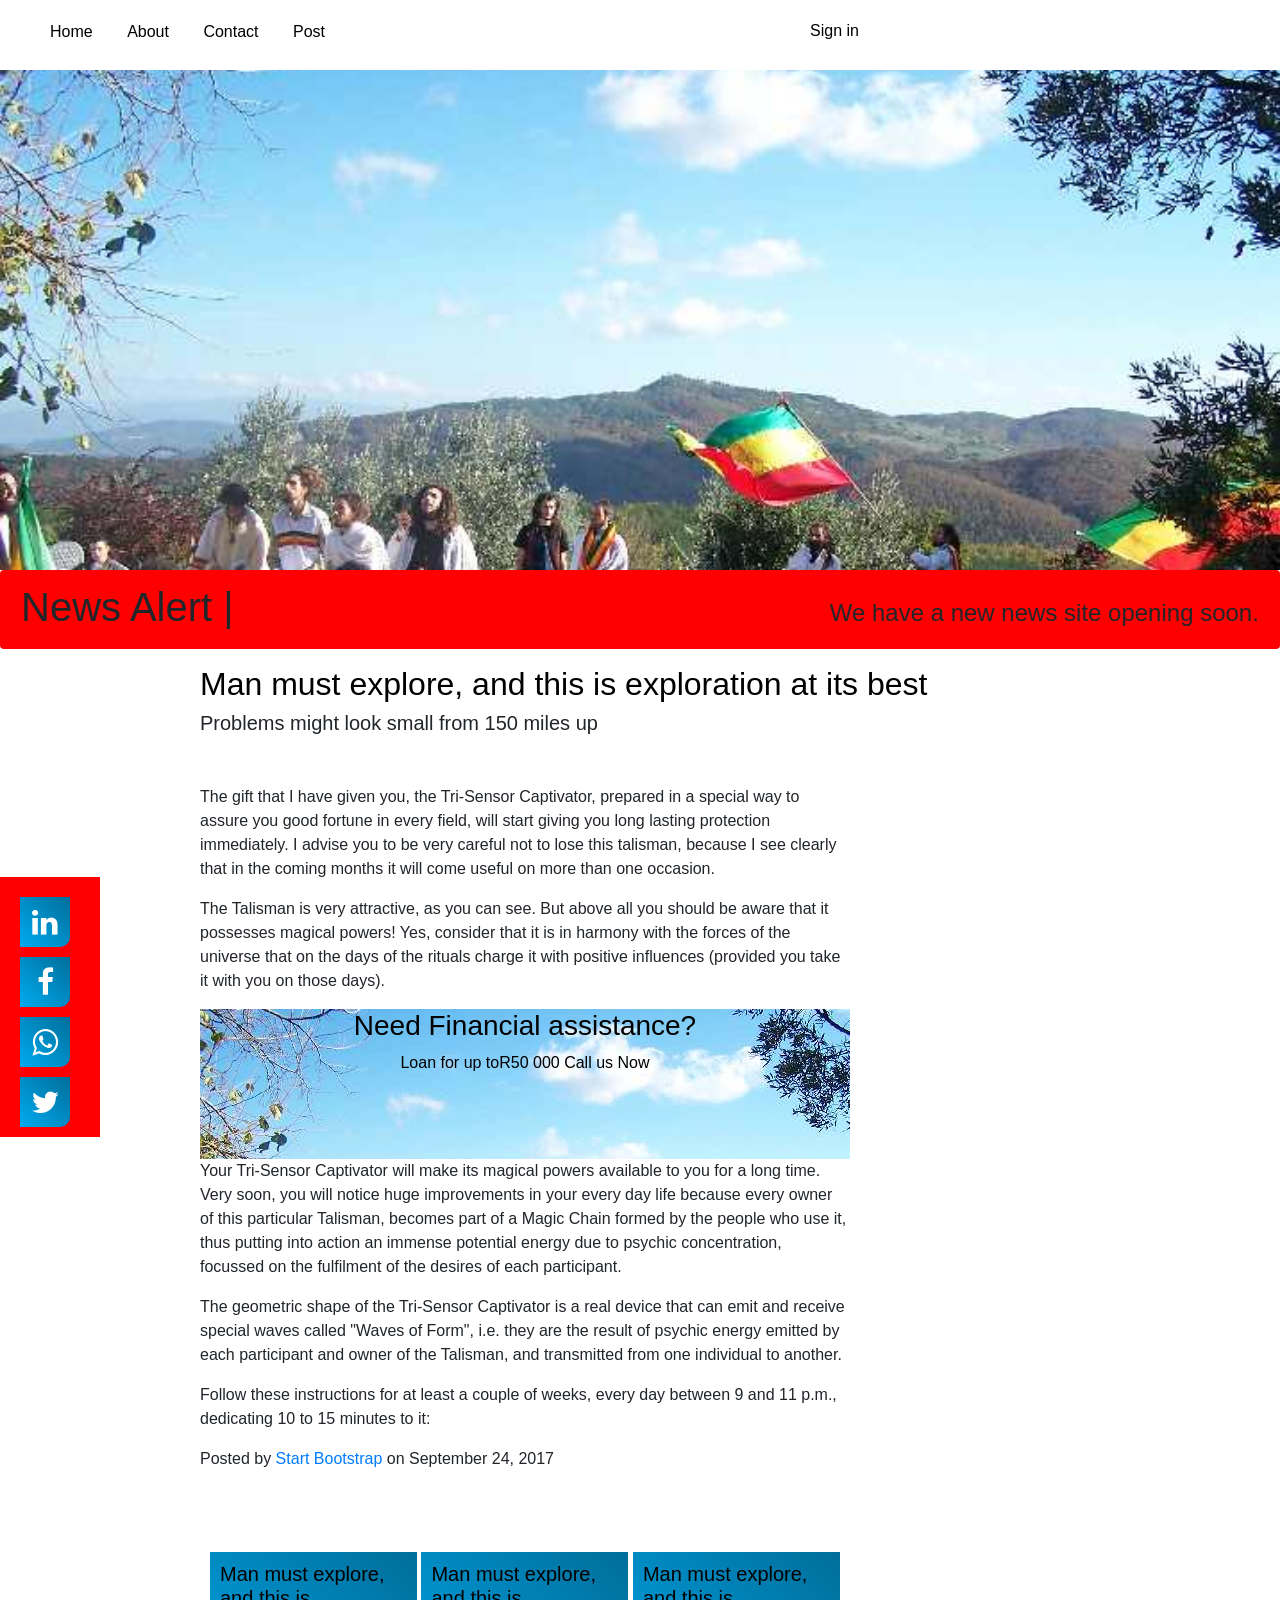
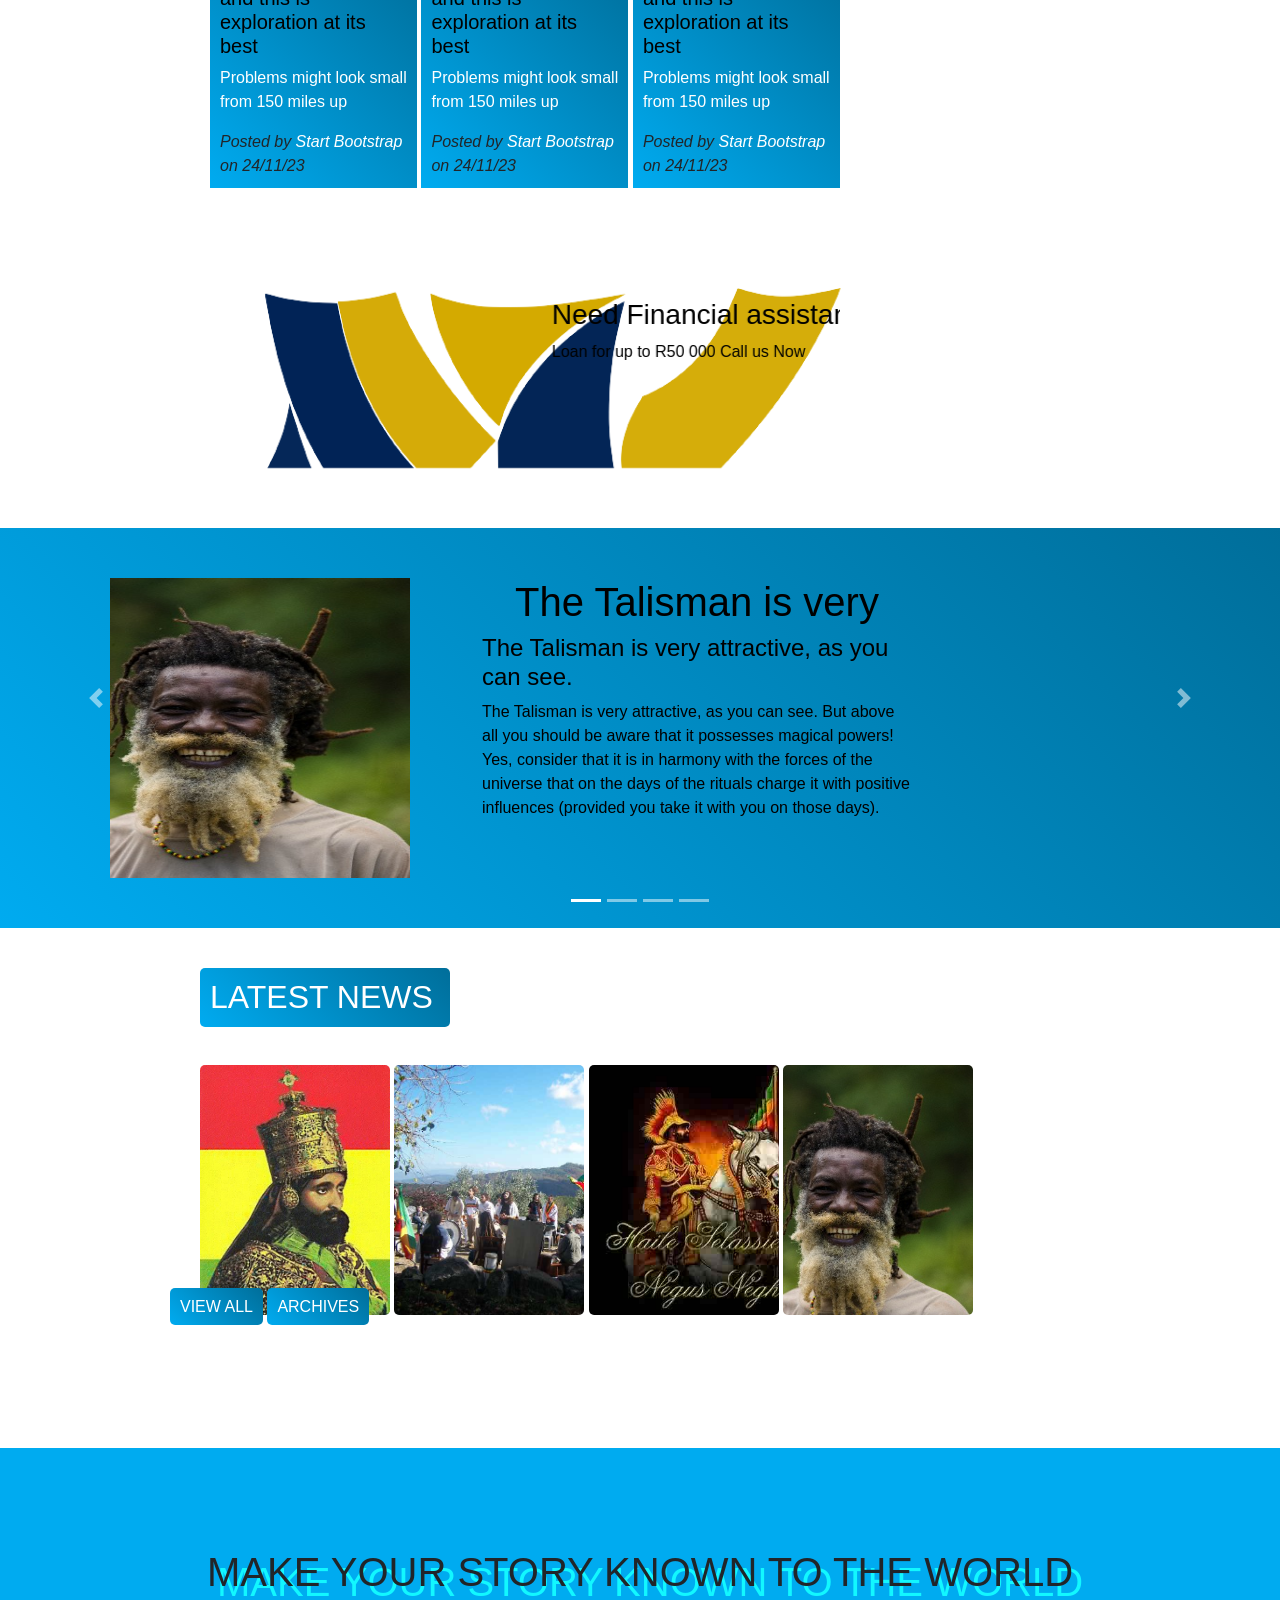
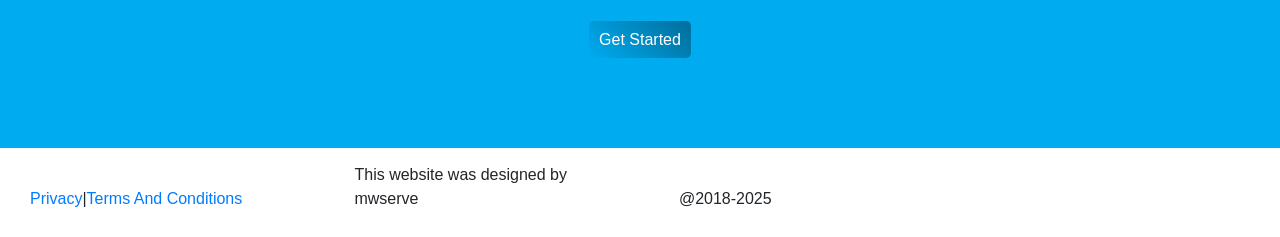
==== commit 0fef6a3e: "Update index.html" ====
--- a/index.html
+++ b/index.html
@@ -24,7 +24,7 @@
         <a href="contactme">Contact</a>
         <a href="add">Post</a>
     </div>
-    <a class="brand" href="adduser">Sign in</a>
+    <a class="brand" href="#">Sign in</a>
 </div>
 
 
@@ -41,7 +41,7 @@
 <div class="alert"><h1>News Alert |</h1>
     <div class="alert-box">
 		<marquee>
-			<h4>We have a new news site opening soon... <a href="/">Read More</a></h4>
+			<h4>We have a new news site opening soon... <a href="#">Read More</a></h4>
 		</marquee>
 	</div>
 </div>
@@ -90,21 +90,21 @@
 
 <div class="left">
     <div class="cards">
-        <a href="article1">
+        <a href="#">
             <h2 class="post-title">Man must explore, and this is exploration at its best</h2>
             <p>Problems might look small from 150 miles up</p>
         </a>
         <em>Posted by <a href="user1">Start Bootstrap</a> on 24/11/23</em>
     </div>
     <div class="cards">
-        <a href="article2">
+        <a href="#">
             <h2 class="post-title">Man must explore, and this is exploration at its best</h2>
             <p>Problems might look small from 150 miles up</p>
         </a>
         <em>Posted by <a href="user2">Start Bootstrap</a> on 24/11/23</em>
     </div>
     <div class="cards">
-        <a href="article3">
+        <a href="#">
             <h2 class="post-title">Man must explore, and this is exploration at its best</h2>
             <p>Problems might look small from 150 miles up</p>
         </a>
@@ -112,7 +112,7 @@
     </div>
 
     <div class="advert2">
-        <a href="user" class="advert3">
+        <a href="#" class="advert3">
             <marquee>
                 <h3>Need Financial assistance?</h3>
                 <p>Loan for up to R50 000  Call us Now </p>
@@ -250,7 +250,7 @@
                     <em> 02 Nov 24</em>
 				<h6>Lebo Mooka</h6>
 			<p>Mwserv is a black owned company that is focus is mainly on technology </p>
-                    <a href="/">Read More</a>
+                    <a href="#">Read More</a>
 				</div>
 			</div>
 			</div>
@@ -262,7 +262,7 @@
                     <em> 02 Nov 24</em>
 				<h6>Emmah Dube</h6>
 				<p>Our mission is to became contributing unit of the community </p>
-                    <a href="/">Read More</a>
+                    <a href="#">Read More</a>
 				</div>
 			</div>
 			</div>
@@ -274,7 +274,7 @@
                     <em> 02 Nov 24</em>
 				<h6>Tshepo Moeti</h6>
 				<p>Clients are the source of strength,they push us to reach greater heights </p>
-                    <a href="/">Read More</a>
+                    <a href="#">Read More</a>
 				</div>
 			</div>
 			</div>
@@ -286,19 +286,19 @@
                     <em> 02 Nov 24</em>
 				<h6>Empress Thuso</h6>
 				<p>Partner with highly recognised companies and assist new companies</p>
-                    <a href="/">Read More</a>
+                    <a href="#">Read More</a>
 				</div>
 			</div>
 			</div>
 		</div>
         <div class="view">
-            <a href="add" class="buy-btn">VIEW ALL</a>
-            <a href="add" class="buy-btn">ARCHIVES</a>
+            <a href="#" class="buy-btn">VIEW ALL</a>
+            <a href="#" class="buy-btn">ARCHIVES</a>
         </div>
 	</div></div>
         <div class="add">
             <h1>Make your story known to the world</h1><br/>
-            <a href="adduser" class="buy-btn">Get Started</a>
+            <a href="#" class="buy-btn">Get Started</a>
         </div>
 	</div>
 <div class="footer">
--- a/article.css
+++ b/article.css
@@ -46,7 +46,7 @@
 }
 @media screen and (max-width:400px ){
 	.brand{
-        margin-left: 320px;
+        margin-left: 360px;
         margin-top: -45px;
 	}
 }
@@ -56,6 +56,11 @@
     margin-top: 20px;
     height:50px;
 
+}
+@media screen and (max-width:400px ){
+	.menu{
+		width: 500px;
+	}
 }
 .menu-bar{
     margin-left:30px;
@@ -187,7 +192,7 @@
 }
 @media screen and (max-width:400px ){
     .alert{
-        width: 490px;
+        width: 500px;
 		margin-left: 0px;
 	}
 }
@@ -197,7 +202,7 @@
 }
 @media screen and (max-width:400px ){
     .alert h1{
-        width: 200px;
+        width: 170px;
 		margin-left: 0px;font-size:30px;
 	}
 }
@@ -218,7 +223,8 @@
 }
 @media screen and (max-width:400px ){
     .alert-box{
-        width: 490px;
+        width: 300px;
+		margin-left: 170px;
 	}
 }
 h2
@@ -431,7 +437,7 @@
 }
 @media screen and (max-width:400px ){
 	.img-fluid{
-        margin-left: 0px;width: 480px;
+        margin-left: 10px;width: 480px;
 
 
 	}
@@ -456,9 +462,9 @@
 }
 @media screen and (max-width:400px ){
 	.img-fluid img{
-        margin-left: 0px;
-        width: 480px;
-        height: 400px;
+        margin-left: 10px;
+        width: 460px;
+        height: 300px;
 
 
 	}
@@ -580,7 +586,7 @@
 @media screen and (max-width:400px ){
 	.testimonial{
 		width: 230px;
-		height: 250px;margin-top: 0px;
+		height: 250px;margin-top: 20px;
 	}
 }
 .testimonials-box
@@ -606,7 +612,11 @@
 		margin-top: -10px;
 	}
 }
-
+@media screen and (max-width:400px ){
+	.testimonials-box{
+		margin-top: 10px;
+	}
+}
 
 
 
